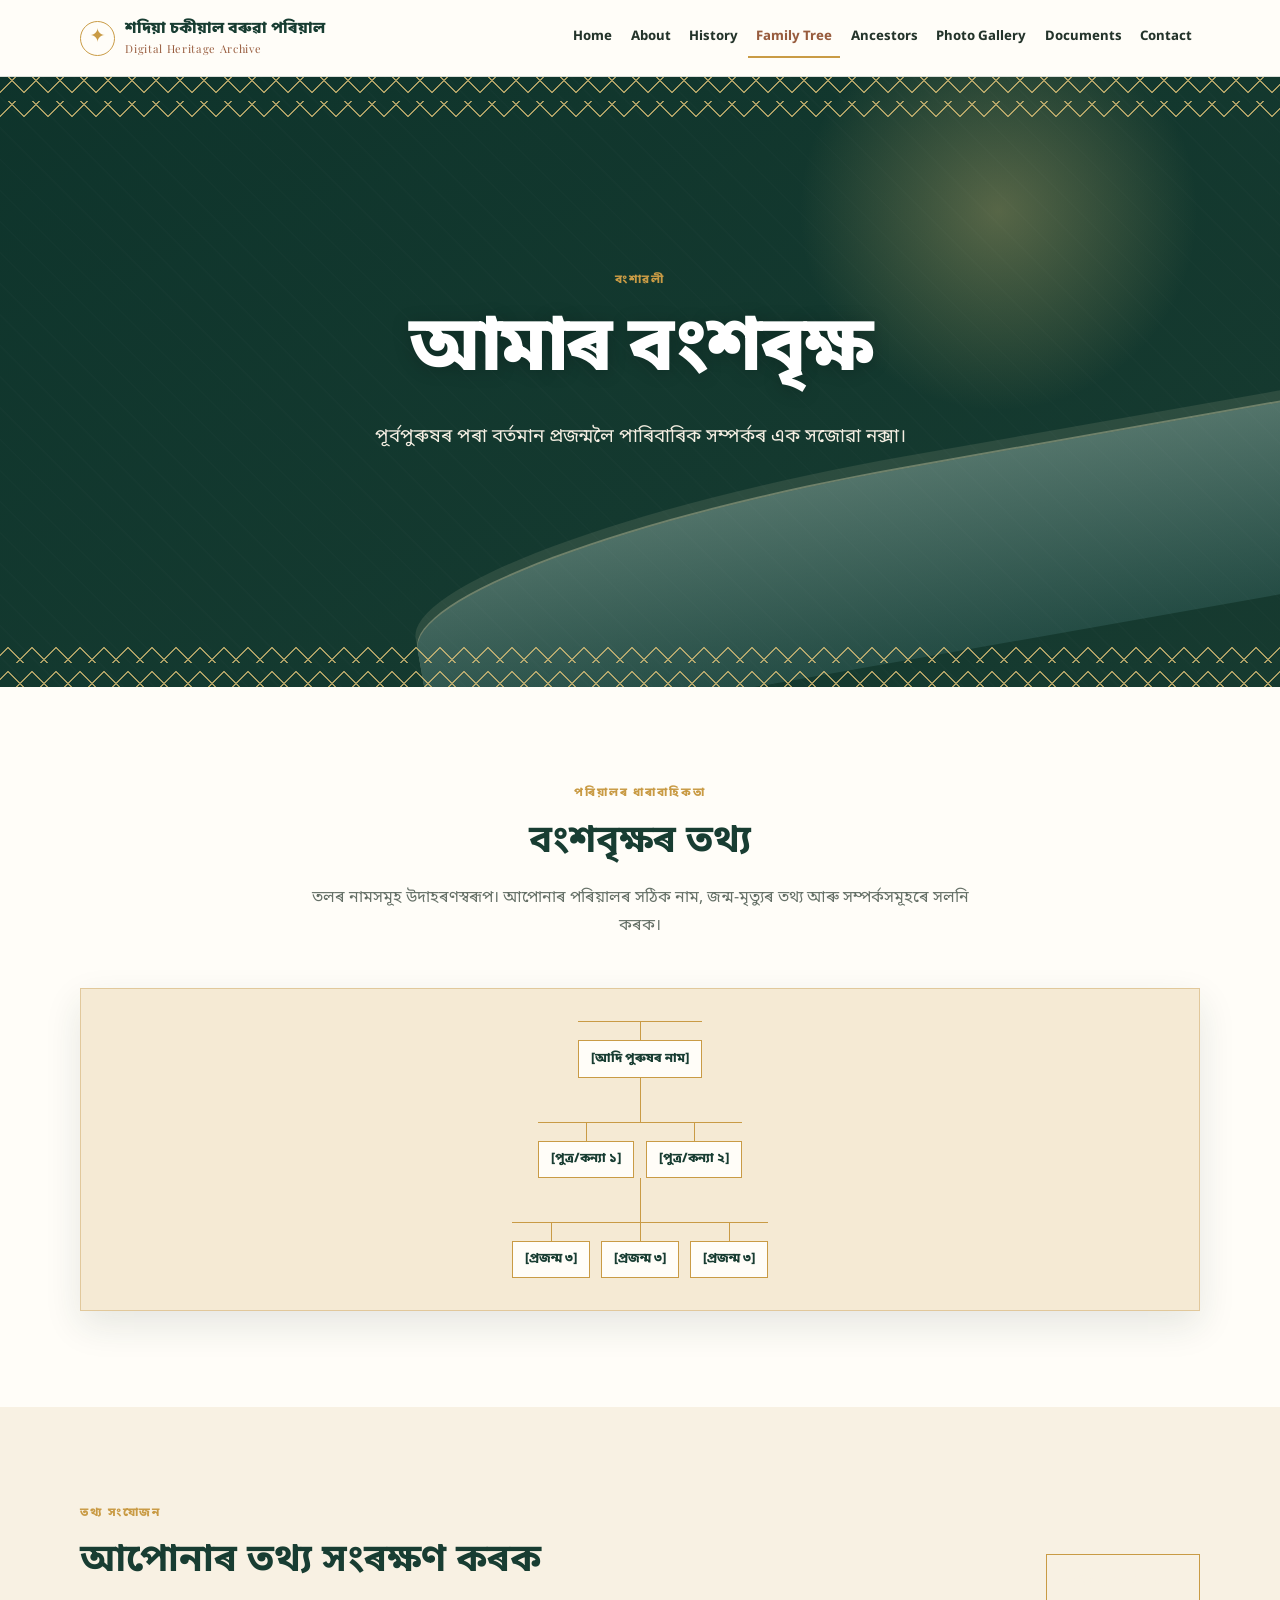
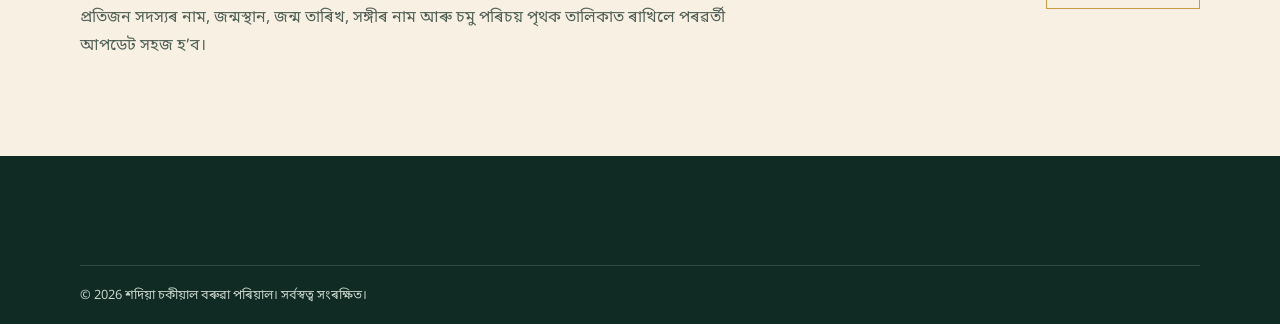
==== family-tree.html @ e5aae122 "Add files via upload" ====
<!doctype html>
<html lang="as">
<head>
  <meta charset="utf-8">
  <meta name="viewport" content="width=device-width, initial-scale=1">
  <meta name="description" content="শদিয়া চকীয়াল বৰুৱা পৰিয়ালৰ বংশবৃক্ষ।">
  <title>বংশবৃক্ষ | শদিয়া চকীয়াল বৰুৱা পৰিয়াল</title>
  <link rel="preconnect" href="https://fonts.googleapis.com">
  <link rel="preconnect" href="https://fonts.gstatic.com" crossorigin>
  <link href="https://fonts.googleapis.com/css2?family=Noto+Sans+Bengali:wght@400;500;600;700;800&family=Playfair+Display:wght@600;700&display=swap" rel="stylesheet">
  <link rel="stylesheet" href="style.css">
</head>
<body>
  <a class="skip-link" href="#main-content">মূল বিষয়বস্তুলৈ যাওক</a>
  <header class="site-header">
    <div class="header-inner container">
      <a class="brand" href="index.html" aria-label="Home page"><span class="brand-mark" aria-hidden="true">✦</span><span><strong>শদিয়া চকীয়াল বৰুৱা পৰিয়াল</strong><small>Digital Heritage Archive</small></span></a>
      <nav class="site-nav" aria-label="প্ৰধান নেভিগেচন">
        <a href="index.html">Home</a><a href="index.html#about">About</a><a href="index.html#history">History</a><a class="active" href="family-tree.html">Family Tree</a><a href="index.html#ancestors">Ancestors</a><a href="index.html#gallery">Photo Gallery</a><a href="index.html#documents">Documents</a><a href="index.html#contact">Contact</a>
      </nav>
    </div>
  </header>
  <main id="main-content">
    <section class="hero" aria-labelledby="page-title">
      <div class="hero-pattern pattern-top" aria-hidden="true"></div><div class="hero-river" aria-hidden="true"></div>
      <div class="hero-content container"><p class="eyebrow">বংশাৱলী</p><h1 id="page-title">আমাৰ বংশবৃক্ষ</h1><p class="hero-subtitle">পূৰ্বপুৰুষৰ পৰা বৰ্তমান প্ৰজন্মলৈ পাৰিবাৰিক সম্পৰ্কৰ এক সজোৱা নক্সা।</p></div>
      <div class="hero-pattern pattern-bottom" aria-hidden="true"></div>
    </section>
    <section class="section container" aria-labelledby="tree-title">
      <div class="section-heading centered"><p class="eyebrow">পৰিয়ালৰ ধাৰাবাহিকতা</p><h2 id="tree-title">বংশবৃক্ষৰ তথ্য</h2><p>তলৰ নামসমূহ উদাহৰণস্বৰূপ। আপোনাৰ পৰিয়ালৰ সঠিক নাম, জন্ম-মৃত্যুৰ তথ্য আৰু সম্পৰ্কসমূহৰে সলনি কৰক।</p></div>
      <div class="tree-card family-tree" aria-label="সম্পাদনযোগ্য বংশবৃক্ষৰ নক্সা">
        <div class="generation"><span>[আদি পুৰুষৰ নাম]</span></div>
        <i></i>
        <div class="generation"><span>[পুত্ৰ/কন্যা ১]</span><span>[পুত্ৰ/কন্যা ২]</span></div>
        <i></i>
        <div class="generation"><span>[প্ৰজন্ম ৩]</span><span>[প্ৰজন্ম ৩]</span><span>[প্ৰজন্ম ৩]</span></div>
      </div>
    </section>
    <section class="section section-tinted" aria-labelledby="notes-title"><div class="container split-section"><div><p class="eyebrow">তথ্য সংযোজন</p><h2 id="notes-title">আপোনাৰ তথ্য সংৰক্ষণ কৰক</h2><p>প্ৰতিজন সদস্যৰ নাম, জন্মস্থান, জন্ম তাৰিখ, সঙ্গীৰ নাম আৰু চমু পৰিচয় পৃথক তালিকাত ৰাখিলে পৰৱৰ্তী আপডেট সহজ হ’ব।</p></div><a class="button button-outline" href="index.html#contact">তথ্য প্ৰেৰণ কৰক</a></div></section>
  </main>
  <footer class="site-footer"><div class="footer-bottom container"><p>© <span id="current-year">2026</span> শদিয়া চকীয়াল বৰুৱা পৰিয়াল। সৰ্বস্বত্ব সংৰক্ষিত।</p></div></footer>
  <script>document.getElementById('current-year').textContent = new Date().getFullYear();</script>
</body>
</html>
---- style.css ----
:root { --ink:#24342b; --forest:#183d32; --forest-deep:#102b24; --cream:#f8f1e3; --paper:#fffdf8; --gold:#c99b45; --gold-light:#e6c77b; --clay:#985c3e; --muted:#657067; --line:rgba(24,61,50,.16); --shadow:0 14px 35px rgba(23,51,42,.11); }
* { box-sizing:border-box; }
html { scroll-behavior:smooth; scroll-padding-top:5rem; }
body { margin:0; color:var(--ink); background:var(--paper); font-family:"Noto Sans Bengali",system-ui,sans-serif; font-size:16px; line-height:1.75; }
a { color:inherit; text-decoration:none; } .container { width:min(1120px, calc(100% - 3rem)); margin-inline:auto; } .sr-only { position:absolute; width:1px; height:1px; padding:0; margin:-1px; overflow:hidden; clip:rect(0,0,0,0); white-space:nowrap; border:0; }
.skip-link { position:absolute; top:-4rem; left:1rem; z-index:100; padding:.65rem 1rem; color:#fff; background:var(--forest); } .skip-link:focus { top:1rem; }
.site-header { position:sticky; top:0; z-index:20; background:rgba(255,253,248,.96); border-bottom:1px solid var(--line); backdrop-filter:blur(10px); } .header-inner { min-height:76px; display:flex; align-items:center; justify-content:space-between; gap:1.5rem; }
.brand { display:inline-flex; align-items:center; gap:.65rem; color:var(--forest); line-height:1.2; } .brand strong { display:block; font-size:1rem; font-weight:800; } .brand small { display:block; margin-top:.18rem; color:var(--clay); font-family:"Playfair Display",serif; font-size:.69rem; letter-spacing:.06em; } .brand-mark { display:grid; width:35px; height:35px; place-items:center; flex:0 0 auto; color:var(--gold); border:1px solid var(--gold); border-radius:50%; font-size:1.2rem; }
.site-nav { display:flex; align-items:center; gap:.15rem; font-size:.82rem; font-weight:700; } .site-nav a { padding:.45rem .5rem; border-bottom:2px solid transparent; transition:.2s ease; } .site-nav a:hover,.site-nav a.active { color:var(--clay); border-color:var(--gold); }
.nav-toggle { display:none; padding:.3rem .55rem; color:var(--forest); background:transparent; border:1px solid var(--line); border-radius:4px; font-size:1.35rem; cursor:pointer; }
.hero { position:relative; overflow:hidden; min-height:610px; display:grid; place-items:center; isolation:isolate; color:#fff; background:radial-gradient(circle at 78% 22%,rgba(230,199,123,.32),transparent 18%),linear-gradient(150deg,rgba(12,48,40,.9),rgba(24,61,50,.75)),linear-gradient(135deg,#245547,#123128); } .hero::before { position:absolute; z-index:-1; inset:0; content:""; opacity:.35; background:repeating-linear-gradient(45deg,transparent 0 20px,rgba(255,255,255,.035) 21px 22px); }
.hero-content { position:relative; padding:7.5rem 0 8rem; text-align:center; } .eyebrow { margin:0 0 .8rem; color:var(--gold); font-size:.74rem; font-weight:800; letter-spacing:.16em; text-transform:uppercase; } .hero h1 { max-width:760px; margin:0 auto; font-size:clamp(2.4rem,6vw,4.8rem); line-height:1.25; font-weight:800; letter-spacing:-.03em; text-shadow:0 2px 18px rgba(0,0,0,.22); } .hero-subtitle { max-width:650px; margin:1.4rem auto 2rem; color:#f4eee2; font-size:clamp(1rem,1.8vw,1.18rem); }
.hero-river { position:absolute; z-index:-1; right:-12%; bottom:5%; width:80%; height:31%; border-radius:50% 0 0 0; transform:rotate(-10deg); background:linear-gradient(180deg,rgba(183,211,202,.38),rgba(96,151,153,.2)); box-shadow:0 -2px 0 rgba(236,225,187,.35),0 -12px 0 rgba(236,225,187,.11); } .hero-pattern { position:absolute; z-index:-1; left:0; width:100%; height:48px; opacity:.72; background:linear-gradient(135deg,transparent 10px,#e6c77b 0 12px,transparent 0) 0 0/24px 24px,linear-gradient(225deg,transparent 10px,#e6c77b 0 12px,transparent 0) 0 0/24px 24px; } .pattern-top { top:0; } .pattern-bottom { bottom:0; transform:rotate(180deg); }
.button { display:inline-flex; align-items:center; justify-content:center; gap:.65rem; padding:.78rem 1.25rem; font-weight:800; border:1px solid transparent; transition:transform .2s, background .2s; } .button:hover { transform:translateY(-2px); } .button-primary { color:var(--forest-deep); background:var(--gold-light); } .button-outline { color:var(--cream); border-color:var(--gold); } .button-outline:hover { background:rgba(230,199,123,.12); }
.section { padding:6rem 0; } .section-tinted { background:var(--cream); } h2,h3 { color:var(--forest); line-height:1.35; } h2 { margin:.15rem 0 1rem; font-size:clamp(1.7rem,3vw,2.45rem); } h3 { margin:.7rem 0 .5rem; font-size:1.08rem; } .section-heading { max-width:670px; } .section-heading.centered { margin:0 auto 3rem; text-align:center; } .section-heading.centered p:last-child { color:var(--muted); }
.intro { display:grid; grid-template-columns:1fr 1fr; gap:5rem; align-items:start; } .intro-copy p { margin-top:0; } .intro-copy p + p { color:var(--muted); }
.timeline { max-width:810px; margin:0 auto; padding:0; list-style:none; } .timeline li { position:relative; display:grid; grid-template-columns:150px 1fr; gap:1.7rem; padding:0 0 1.8rem 1.8rem; border-left:1px solid rgba(153,92,62,.35); } .timeline li::before { position:absolute; top:.45rem; left:-.38rem; width:.7rem; height:.7rem; content:""; background:var(--gold); border:3px solid var(--cream); border-radius:50%; } .timeline li:last-child { padding-bottom:0; } .timeline p { margin:0; color:var(--muted); } .year { color:var(--clay); font-weight:800; }
.feature-grid { display:grid; grid-template-columns:1fr .95fr; gap:5rem; align-items:center; } .feature-grid p:not(.eyebrow) { color:var(--muted); } .text-link { display:inline-block; margin-top:.5rem; color:var(--clay); font-weight:800; } .text-link span { margin-left:.35rem; }
.tree-card { min-height:270px; display:grid; place-items:center; padding:2rem; color:var(--forest); background:#f5ead4; border:1px solid #e1c89b; box-shadow:var(--shadow); text-align:center; } .tree-card > span,.tree-card div span { display:inline-block; padding:.4rem .75rem; background:var(--paper); border:1px solid var(--gold); font-size:.8rem; font-weight:800; } .tree-card i { display:block; width:1px; height:44px; margin:auto; background:var(--gold); } .tree-card div { position:relative; display:flex; gap:.7rem; padding-top:18px; border-top:1px solid var(--gold); } .tree-card div span { position:relative; } .tree-card div span::before { position:absolute; top:-19px; left:50%; height:18px; content:""; border-left:1px solid var(--gold); }
.cards { display:grid; grid-template-columns:repeat(3,1fr); gap:1.3rem; } .card { padding:2rem 1.65rem; background:var(--paper); border-top:3px solid var(--gold); box-shadow:0 6px 20px rgba(23,51,42,.06); } .card-icon { color:var(--gold); font-size:1.4rem; } .card p { margin:0; color:var(--muted); font-size:.92rem; }
.gallery-grid { display:grid; grid-template-columns:1fr 1.18fr 1fr; gap:1.1rem; } .photo-placeholder { display:grid; min-height:210px; place-items:center; color:#f6e9cf; background:linear-gradient(135deg,rgba(18,43,36,.62),rgba(24,61,50,.22)),linear-gradient(45deg,#7a977f,#b28a55); text-align:center; } .photo-placeholder.tall { min-height:270px; background:linear-gradient(135deg,rgba(69,50,30,.48),rgba(20,60,49,.36)),linear-gradient(130deg,#a68558,#34644e); } .photo-placeholder span { padding:.35rem .75rem; border:1px solid rgba(255,255,255,.5); font-size:.86rem; }
.split-section { display:flex; align-items:center; justify-content:space-between; gap:3rem; } .split-section > div { max-width:650px; } .split-section h2 { margin-top:0; } .split-section p:not(.eyebrow) { margin-bottom:0; color:#536258; }
.site-footer { padding:4rem 0 1rem; color:#deeadf; background:var(--forest-deep); } .footer-grid { display:grid; grid-template-columns:1fr 1fr; gap:4rem; } .footer-brand { color:#fff; } .footer-brand small { color:var(--gold-light); } .site-footer h2 { margin-top:0; color:var(--gold-light); font-size:1.25rem; } .site-footer p { color:#c5d1c7; } .site-footer a[href^="mailto"] { color:var(--gold-light); font-weight:700; } .footer-bottom { margin-top:2.8rem; padding-top:1.2rem; border-top:1px solid rgba(255,255,255,.13); font-size:.8rem; } .footer-bottom p { margin:0; }
@media (max-width:900px) { .site-nav { gap:0; font-size:.74rem; } .site-nav a { padding:.4rem .28rem; } .brand strong { font-size:.9rem; } .feature-grid,.intro { gap:3rem; } }
@media (max-width:720px) { .container { width:min(100% - 2rem,1120px); } .header-inner { min-height:66px; } .nav-toggle { display:block; } .site-nav { position:absolute; top:100%; left:0; right:0; display:none; padding:.6rem 1rem 1rem; background:var(--paper); border-bottom:1px solid var(--line); box-shadow:0 12px 20px rgba(0,0,0,.08); } .site-nav.is-open { display:grid; grid-template-columns:repeat(2,1fr); } .site-nav a { padding:.55rem; } .hero { min-height:540px; } .hero-content { padding:6rem 0; } .section { padding:4.4rem 0; } .intro,.feature-grid,.footer-grid { grid-template-columns:1fr; gap:2rem; } .timeline li { grid-template-columns:1fr; gap:.2rem; } .cards { grid-template-columns:1fr; } .gallery-grid { grid-template-columns:1fr 1fr; } .gallery-grid .tall { min-height:210px; } .split-section { display:block; } .split-section .button { margin-top:1.5rem; } }
@media (max-width:420px) { .brand small { display:none; } .hero h1 { font-size:2.2rem; } .gallery-grid { grid-template-columns:1fr; } }
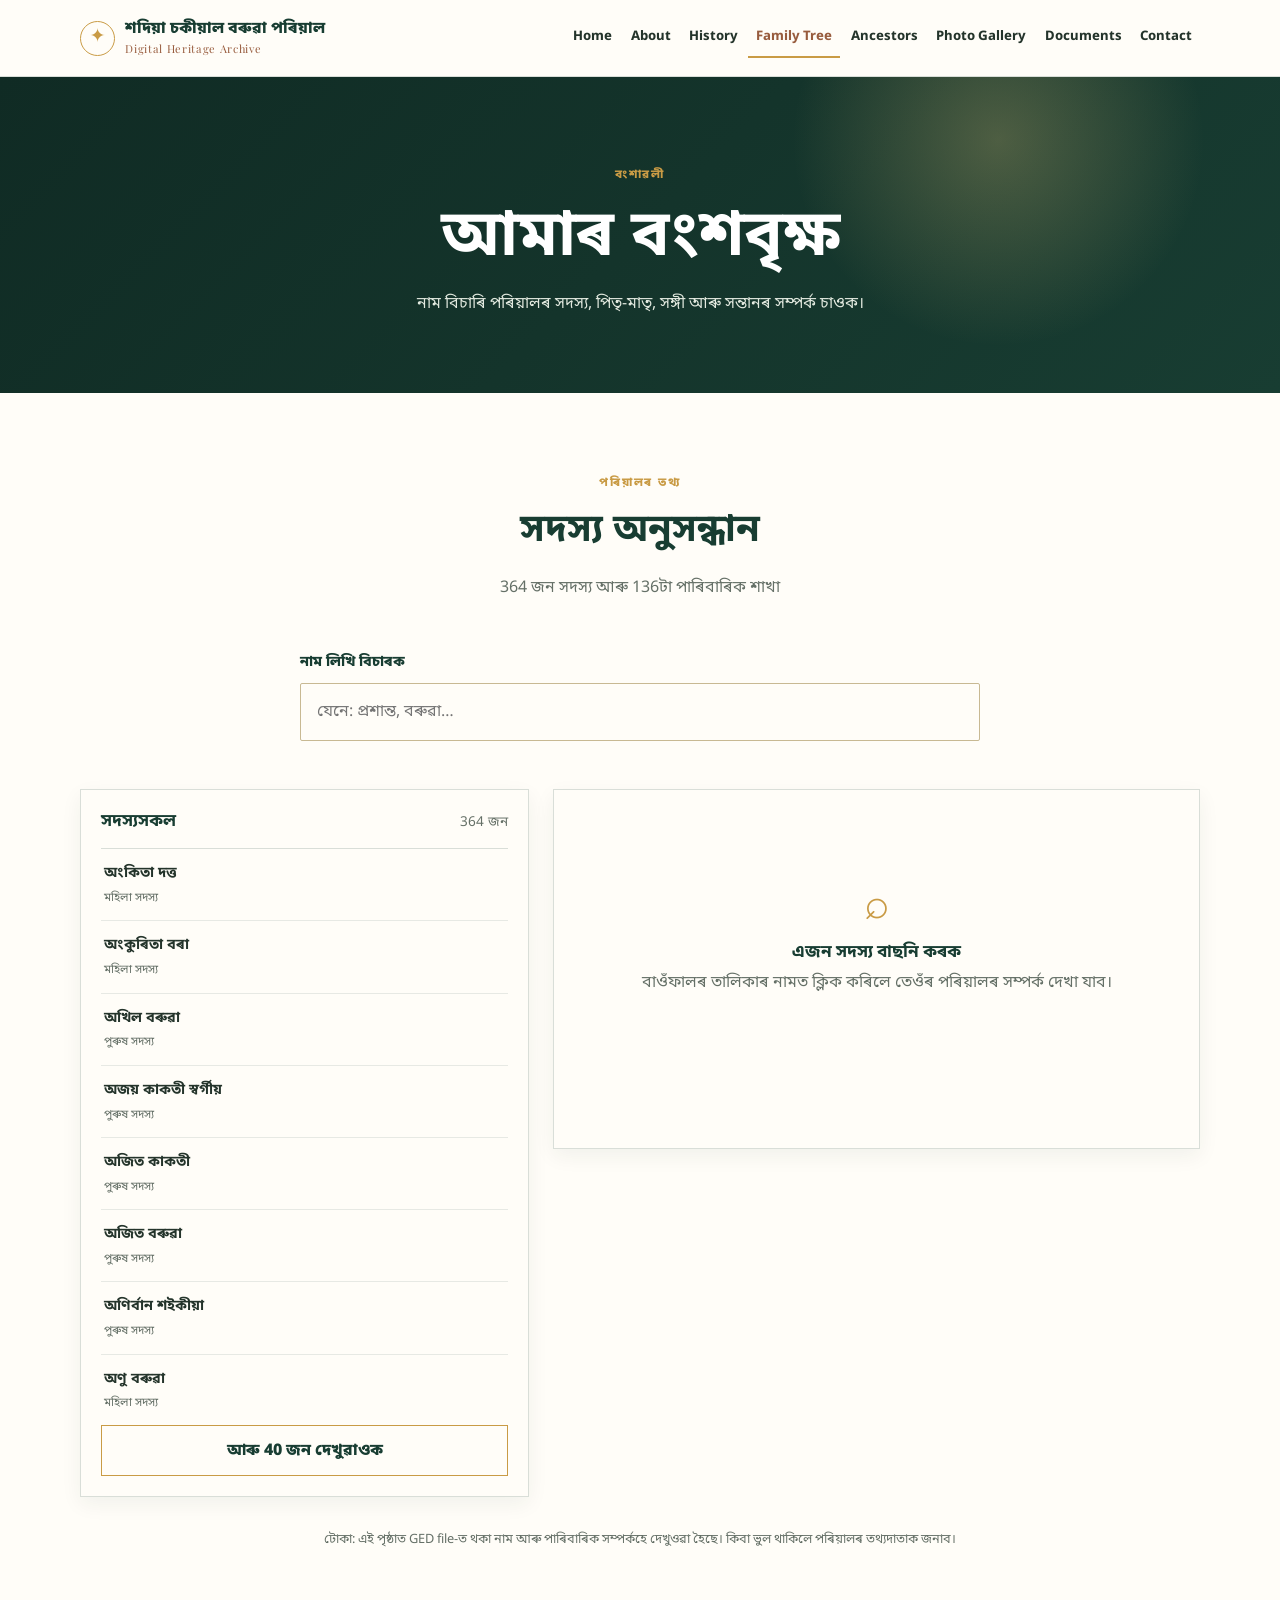
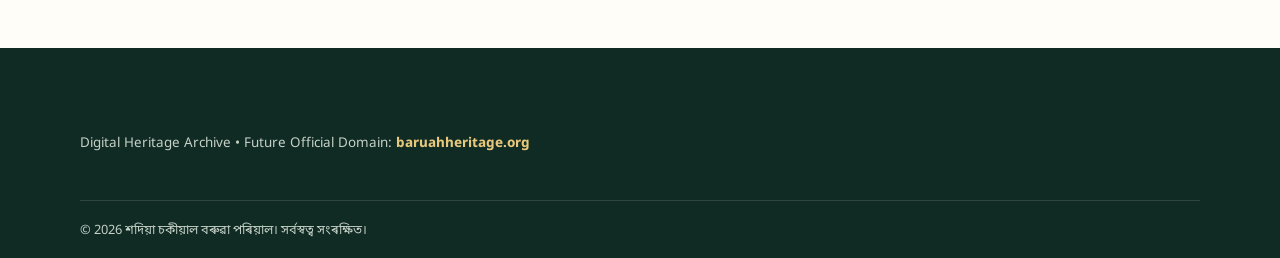
==== commit 8e6df14e: "Add files via upload Version 2.0 update" ====
--- a/family-tree.html
+++ b/family-tree.html
@@ -3,42 +3,58 @@
 <head>
   <meta charset="utf-8">
   <meta name="viewport" content="width=device-width, initial-scale=1">
-  <meta name="description" content="শদিয়া চকীয়াল বৰুৱা পৰিয়ালৰ বংশবৃক্ষ।">
+  <meta name="description" content="শদিয়া চকীয়াল বৰুৱা পৰিয়ালৰ সন্ধানযোগ্য বংশবৃক্ষ।">
   <title>বংশবৃক্ষ | শদিয়া চকীয়াল বৰুৱা পৰিয়াল</title>
-  <link rel="preconnect" href="https://fonts.googleapis.com">
-  <link rel="preconnect" href="https://fonts.gstatic.com" crossorigin>
+  <link rel="preconnect" href="https://fonts.googleapis.com"><link rel="preconnect" href="https://fonts.gstatic.com" crossorigin>
   <link href="https://fonts.googleapis.com/css2?family=Noto+Sans+Bengali:wght@400;500;600;700;800&family=Playfair+Display:wght@600;700&display=swap" rel="stylesheet">
   <link rel="stylesheet" href="style.css">
 </head>
 <body>
   <a class="skip-link" href="#main-content">মূল বিষয়বস্তুলৈ যাওক</a>
-  <header class="site-header">
-    <div class="header-inner container">
-      <a class="brand" href="index.html" aria-label="Home page"><span class="brand-mark" aria-hidden="true">✦</span><span><strong>শদিয়া চকীয়াল বৰুৱা পৰিয়াল</strong><small>Digital Heritage Archive</small></span></a>
-      <nav class="site-nav" aria-label="প্ৰধান নেভিগেচন">
-        <a href="index.html">Home</a><a href="index.html#about">About</a><a href="index.html#history">History</a><a class="active" href="family-tree.html">Family Tree</a><a href="index.html#ancestors">Ancestors</a><a href="index.html#gallery">Photo Gallery</a><a href="index.html#documents">Documents</a><a href="index.html#contact">Contact</a>
-      </nav>
-    </div>
-  </header>
+  <header class="site-header"><div class="header-inner container">
+    <a class="brand" href="index.html"><span class="brand-mark" aria-hidden="true">✦</span><span><strong>শদিয়া চকীয়াল বৰুৱা পৰিয়াল</strong><small>Digital Heritage Archive</small></span></a>
+    <button class="nav-toggle" type="button" aria-expanded="false" aria-controls="site-navigation"><span class="sr-only">মেনু খোলক</span><span aria-hidden="true">☰</span></button>
+    <nav id="site-navigation" class="site-nav" aria-label="প্ৰধান নেভিগেচন"><a href="index.html">Home</a><a href="index.html#about">About</a><a href="index.html#history">History</a><a class="active" href="family-tree.html">Family Tree</a><a href="index.html#ancestors">Ancestors</a><a href="index.html#gallery">Photo Gallery</a><a href="index.html#documents">Documents</a><a href="index.html#contact">Contact</a></nav>
+  </div></header>
   <main id="main-content">
-    <section class="hero" aria-labelledby="page-title">
-      <div class="hero-pattern pattern-top" aria-hidden="true"></div><div class="hero-river" aria-hidden="true"></div>
-      <div class="hero-content container"><p class="eyebrow">বংশাৱলী</p><h1 id="page-title">আমাৰ বংশবৃক্ষ</h1><p class="hero-subtitle">পূৰ্বপুৰুষৰ পৰা বৰ্তমান প্ৰজন্মলৈ পাৰিবাৰিক সম্পৰ্কৰ এক সজোৱা নক্সা।</p></div>
-      <div class="hero-pattern pattern-bottom" aria-hidden="true"></div>
+    <section class="page-banner" aria-labelledby="page-title"><div class="container"><p class="eyebrow">বংশাৱলী</p><h1 id="page-title">আমাৰ বংশবৃক্ষ</h1><p>নাম বিচাৰি পৰিয়ালৰ সদস্য, পিতৃ-মাতৃ, সঙ্গী আৰু সন্তানৰ সম্পৰ্ক চাওক।</p></div></section>
+    <section class="section container family-directory" aria-labelledby="directory-title">
+      <div class="section-heading centered"><p class="eyebrow">পৰিয়ালৰ তথ্য</p><h2 id="directory-title">সদস্য অনুসন্ধান</h2><p id="member-count">বংশাৱলীৰ তথ্য লোড কৰা হৈছে…</p></div>
+      <div class="search-box"><label for="member-search">নাম লিখি বিচাৰক</label><input id="member-search" type="search" placeholder="যেনে: প্ৰশান্ত, বৰুৱা…" autocomplete="off"></div>
+      <div class="directory-layout">
+        <section class="member-panel" aria-labelledby="member-list-title"><div class="panel-title"><h3 id="member-list-title">সদস্যসকল</h3><span id="result-count"></span></div><div id="family-list" class="family-list" aria-live="polite"></div><button id="more-results" class="more-results" type="button" hidden>আৰু নাম দেখুৱাওক</button></section>
+        <aside id="person-detail" class="person-detail" aria-live="polite"><div class="detail-empty"><span aria-hidden="true">⌕</span><h3>এজন সদস্য বাছনি কৰক</h3><p>বাওঁফালৰ তালিকাৰ নামত ক্লিক কৰিলে তেওঁৰ পৰিয়ালৰ সম্পৰ্ক দেখা যাব।</p></div></aside>
+      </div>
+      <p class="privacy-note">টোকা: এই পৃষ্ঠাত GED file-ত থকা নাম আৰু পাৰিবাৰিক সম্পৰ্কহে দেখুওৱা হৈছে। কিবা ভুল থাকিলে পৰিয়ালৰ তথ্যদাতাক জনাব।</p>
     </section>
-    <section class="section container" aria-labelledby="tree-title">
-      <div class="section-heading centered"><p class="eyebrow">পৰিয়ালৰ ধাৰাবাহিকতা</p><h2 id="tree-title">বংশবৃক্ষৰ তথ্য</h2><p>তলৰ নামসমূহ উদাহৰণস্বৰূপ। আপোনাৰ পৰিয়ালৰ সঠিক নাম, জন্ম-মৃত্যুৰ তথ্য আৰু সম্পৰ্কসমূহৰে সলনি কৰক।</p></div>
-      <div class="tree-card family-tree" aria-label="সম্পাদনযোগ্য বংশবৃক্ষৰ নক্সা">
-        <div class="generation"><span>[আদি পুৰুষৰ নাম]</span></div>
-        <i></i>
-        <div class="generation"><span>[পুত্ৰ/কন্যা ১]</span><span>[পুত্ৰ/কন্যা ২]</span></div>
-        <i></i>
-        <div class="generation"><span>[প্ৰজন্ম ৩]</span><span>[প্ৰজন্ম ৩]</span><span>[প্ৰজন্ম ৩]</span></div>
-      </div>
-    </section>
-    <section class="section section-tinted" aria-labelledby="notes-title"><div class="container split-section"><div><p class="eyebrow">তথ্য সংযোজন</p><h2 id="notes-title">আপোনাৰ তথ্য সংৰক্ষণ কৰক</h2><p>প্ৰতিজন সদস্যৰ নাম, জন্মস্থান, জন্ম তাৰিখ, সঙ্গীৰ নাম আৰু চমু পৰিচয় পৃথক তালিকাত ৰাখিলে পৰৱৰ্তী আপডেট সহজ হ’ব।</p></div><a class="button button-outline" href="index.html#contact">তথ্য প্ৰেৰণ কৰক</a></div></section>
   </main>
-  <footer class="site-footer"><div class="footer-bottom container"><p>© <span id="current-year">2026</span> শদিয়া চকীয়াল বৰুৱা পৰিয়াল। সৰ্বস্বত্ব সংৰক্ষিত।</p></div></footer>
-  <script>document.getElementById('current-year').textContent = new Date().getFullYear();</script>
+  <footer class="site-footer"><div class="container"><p class="future-domain">Digital Heritage Archive • Future Official Domain: <strong>baruahheritage.org</strong></p></div><div class="footer-bottom container"><p>© <span id="current-year">2026</span> শদিয়া চকীয়াল বৰুৱা পৰিয়াল। সৰ্বস্বত্ব সংৰক্ষিত।</p></div></footer>
+  <script src="family-data.js"></script>
+  <script>
+    (() => {
+      const data = window.FAMILY_DATA || { people: [], families: [] };
+      const people = new Map(data.people.map(person => [person.id, person]));
+      const families = new Map(data.families.map(family => [family.id, family]));
+      const search = document.querySelector('#member-search'); const list = document.querySelector('#family-list'); const detail = document.querySelector('#person-detail'); const resultCount = document.querySelector('#result-count'); const more = document.querySelector('#more-results');
+      let matches = data.people.slice().sort((a,b) => a.name.localeCompare(b.name, 'as')); let visible = 40;
+      document.querySelector('#member-count').textContent = `${data.people.length} জন সদস্য আৰু ${data.families.length}টা পাৰিবাৰিক শাখা`;
+      const button = (person, label) => { const el = document.createElement('button'); el.type = 'button'; el.className = 'relation-link'; el.textContent = label || person.name; el.addEventListener('click', () => showPerson(person.id)); return el; };
+      const section = (title, entries) => { if (!entries.length) return null; const block = document.createElement('section'); const heading = document.createElement('h4'); heading.textContent = title; block.append(heading); const links = document.createElement('div'); links.className = 'relation-links'; entries.forEach(entry => links.append(button(entry))); block.append(links); return block; };
+      function showPerson(id) {
+        const person = people.get(id); if (!person) return; detail.replaceChildren();
+        const heading = document.createElement('div'); heading.className = 'detail-heading'; const badge = document.createElement('span'); badge.className = `person-badge ${person.sex === 'F' ? 'female' : 'male'}`; badge.textContent = person.sex === 'F' ? 'ম' : person.sex === 'M' ? 'পু' : '•'; const title = document.createElement('div'); const h3 = document.createElement('h3'); h3.textContent = person.name; const p = document.createElement('p'); p.textContent = 'GED বংশাৱলী record'; title.append(h3,p); heading.append(badge,title); detail.append(heading);
+        const parentFamily = families.get(person.parentFamily); if (parentFamily) { const parents = [parentFamily.husband,parentFamily.wife].filter(Boolean).map(parentId => people.get(parentId)).filter(Boolean); const parentSection = section('পিতৃ-মাতৃ', parents); if (parentSection) detail.append(parentSection); const siblings = parentFamily.children.filter(childId => childId !== person.id).map(childId => people.get(childId)).filter(Boolean); const siblingSection = section('সহোদৰ ভাই-ভনী', siblings); if (siblingSection) detail.append(siblingSection); }
+        const spouses = []; const children = []; person.spouseFamilies.forEach(familyId => { const family = families.get(familyId); if (!family) return; const partnerId = family.husband === person.id ? family.wife : family.husband; if (partnerId && people.has(partnerId)) spouses.push(people.get(partnerId)); family.children.forEach(childId => { if (people.has(childId)) children.push(people.get(childId)); }); });
+        const spouseSection = section('সঙ্গী', spouses); if (spouseSection) detail.append(spouseSection); const childSection = section('সন্তান', children); if (childSection) detail.append(childSection);
+        if (!parentFamily && !spouses.length && !children.length) { const noData = document.createElement('p'); noData.className = 'no-relations'; noData.textContent = 'এই সদস্যৰ সম্পৰ্কৰ তথ্য GED file-ত পোৱা নগ’ল।'; detail.append(noData); }
+        document.querySelectorAll('.member-button').forEach(item => item.classList.toggle('selected', item.dataset.id === id));
+      }
+      function renderList() { list.replaceChildren(); const shown = matches.slice(0, visible); shown.forEach(person => { const item = document.createElement('button'); item.type = 'button'; item.className = 'member-button'; item.dataset.id = person.id; const name = document.createElement('strong'); name.textContent = person.name; const descriptor = document.createElement('span'); descriptor.textContent = person.sex === 'F' ? 'মহিলা সদস্য' : person.sex === 'M' ? 'পুৰুষ সদস্য' : 'পৰিয়ালৰ সদস্য'; item.append(name,descriptor); item.addEventListener('click', () => showPerson(person.id)); list.append(item); }); resultCount.textContent = `${matches.length} জন`; more.hidden = visible >= matches.length; more.textContent = `আৰু ${Math.min(40, matches.length - visible)} জন দেখুৱাওক`; }
+      search.addEventListener('input', () => { const query = search.value.trim().toLocaleLowerCase(); matches = data.people.filter(person => person.name.toLocaleLowerCase().includes(query)).sort((a,b) => a.name.localeCompare(b.name, 'as')); visible = 40; renderList(); });
+      more.addEventListener('click', () => { visible += 40; renderList(); }); renderList();
+      const toggle = document.querySelector('.nav-toggle'); const nav = document.querySelector('.site-nav'); toggle.addEventListener('click', () => { const open = toggle.getAttribute('aria-expanded') === 'true'; toggle.setAttribute('aria-expanded', String(!open)); nav.classList.toggle('is-open', !open); });
+      document.querySelector('#current-year').textContent = new Date().getFullYear();
+    })();
+  </script>
 </body>
 </html>
--- a/style.css
+++ b/style.css
@@ -8,19 +8,30 @@
 .brand { display:inline-flex; align-items:center; gap:.65rem; color:var(--forest); line-height:1.2; } .brand strong { display:block; font-size:1rem; font-weight:800; } .brand small { display:block; margin-top:.18rem; color:var(--clay); font-family:"Playfair Display",serif; font-size:.69rem; letter-spacing:.06em; } .brand-mark { display:grid; width:35px; height:35px; place-items:center; flex:0 0 auto; color:var(--gold); border:1px solid var(--gold); border-radius:50%; font-size:1.2rem; }
 .site-nav { display:flex; align-items:center; gap:.15rem; font-size:.82rem; font-weight:700; } .site-nav a { padding:.45rem .5rem; border-bottom:2px solid transparent; transition:.2s ease; } .site-nav a:hover,.site-nav a.active { color:var(--clay); border-color:var(--gold); }
 .nav-toggle { display:none; padding:.3rem .55rem; color:var(--forest); background:transparent; border:1px solid var(--line); border-radius:4px; font-size:1.35rem; cursor:pointer; }
-.hero { position:relative; overflow:hidden; min-height:610px; display:grid; place-items:center; isolation:isolate; color:#fff; background:radial-gradient(circle at 78% 22%,rgba(230,199,123,.32),transparent 18%),linear-gradient(150deg,rgba(12,48,40,.9),rgba(24,61,50,.75)),linear-gradient(135deg,#245547,#123128); } .hero::before { position:absolute; z-index:-1; inset:0; content:""; opacity:.35; background:repeating-linear-gradient(45deg,transparent 0 20px,rgba(255,255,255,.035) 21px 22px); }
+.hero { position:relative; overflow:hidden; min-height:610px; display:grid; place-items:center; isolation:isolate; color:#fff; background:linear-gradient(90deg,rgba(10,35,28,.93) 0%,rgba(10,35,28,.73) 48%,rgba(10,35,28,.22) 100%),url("assets/family-tree-heritage-hero.png") center/cover; } .hero::before { position:absolute; z-index:-1; inset:0; content:""; opacity:.28; background:repeating-linear-gradient(45deg,transparent 0 20px,rgba(255,255,255,.035) 21px 22px); }
 .hero-content { position:relative; padding:7.5rem 0 8rem; text-align:center; } .eyebrow { margin:0 0 .8rem; color:var(--gold); font-size:.74rem; font-weight:800; letter-spacing:.16em; text-transform:uppercase; } .hero h1 { max-width:760px; margin:0 auto; font-size:clamp(2.4rem,6vw,4.8rem); line-height:1.25; font-weight:800; letter-spacing:-.03em; text-shadow:0 2px 18px rgba(0,0,0,.22); } .hero-subtitle { max-width:650px; margin:1.4rem auto 2rem; color:#f4eee2; font-size:clamp(1rem,1.8vw,1.18rem); }
 .hero-river { position:absolute; z-index:-1; right:-12%; bottom:5%; width:80%; height:31%; border-radius:50% 0 0 0; transform:rotate(-10deg); background:linear-gradient(180deg,rgba(183,211,202,.38),rgba(96,151,153,.2)); box-shadow:0 -2px 0 rgba(236,225,187,.35),0 -12px 0 rgba(236,225,187,.11); } .hero-pattern { position:absolute; z-index:-1; left:0; width:100%; height:48px; opacity:.72; background:linear-gradient(135deg,transparent 10px,#e6c77b 0 12px,transparent 0) 0 0/24px 24px,linear-gradient(225deg,transparent 10px,#e6c77b 0 12px,transparent 0) 0 0/24px 24px; } .pattern-top { top:0; } .pattern-bottom { bottom:0; transform:rotate(180deg); }
+.hero-motto { max-width:700px; margin:1.1rem auto 0; color:#f5d88c; font-size:clamp(1rem,1.9vw,1.2rem); font-weight:800; }
 .button { display:inline-flex; align-items:center; justify-content:center; gap:.65rem; padding:.78rem 1.25rem; font-weight:800; border:1px solid transparent; transition:transform .2s, background .2s; } .button:hover { transform:translateY(-2px); } .button-primary { color:var(--forest-deep); background:var(--gold-light); } .button-outline { color:var(--cream); border-color:var(--gold); } .button-outline:hover { background:rgba(230,199,123,.12); }
 .section { padding:6rem 0; } .section-tinted { background:var(--cream); } h2,h3 { color:var(--forest); line-height:1.35; } h2 { margin:.15rem 0 1rem; font-size:clamp(1.7rem,3vw,2.45rem); } h3 { margin:.7rem 0 .5rem; font-size:1.08rem; } .section-heading { max-width:670px; } .section-heading.centered { margin:0 auto 3rem; text-align:center; } .section-heading.centered p:last-child { color:var(--muted); }
 .intro { display:grid; grid-template-columns:1fr 1fr; gap:5rem; align-items:start; } .intro-copy p { margin-top:0; } .intro-copy p + p { color:var(--muted); }
 .timeline { max-width:810px; margin:0 auto; padding:0; list-style:none; } .timeline li { position:relative; display:grid; grid-template-columns:150px 1fr; gap:1.7rem; padding:0 0 1.8rem 1.8rem; border-left:1px solid rgba(153,92,62,.35); } .timeline li::before { position:absolute; top:.45rem; left:-.38rem; width:.7rem; height:.7rem; content:""; background:var(--gold); border:3px solid var(--cream); border-radius:50%; } .timeline li:last-child { padding-bottom:0; } .timeline p { margin:0; color:var(--muted); } .year { color:var(--clay); font-weight:800; }
 .feature-grid { display:grid; grid-template-columns:1fr .95fr; gap:5rem; align-items:center; } .feature-grid p:not(.eyebrow) { color:var(--muted); } .text-link { display:inline-block; margin-top:.5rem; color:var(--clay); font-weight:800; } .text-link span { margin-left:.35rem; }
 .tree-card { min-height:270px; display:grid; place-items:center; padding:2rem; color:var(--forest); background:#f5ead4; border:1px solid #e1c89b; box-shadow:var(--shadow); text-align:center; } .tree-card > span,.tree-card div span { display:inline-block; padding:.4rem .75rem; background:var(--paper); border:1px solid var(--gold); font-size:.8rem; font-weight:800; } .tree-card i { display:block; width:1px; height:44px; margin:auto; background:var(--gold); } .tree-card div { position:relative; display:flex; gap:.7rem; padding-top:18px; border-top:1px solid var(--gold); } .tree-card div span { position:relative; } .tree-card div span::before { position:absolute; top:-19px; left:50%; height:18px; content:""; border-left:1px solid var(--gold); }
+.tree-illustration { display:block; min-height:270px; overflow:hidden; border:1px solid #e1c89b; box-shadow:var(--shadow); } .tree-illustration img { display:block; width:100%; height:100%; min-height:270px; object-fit:cover; transition:transform .3s ease; } .tree-illustration:hover img { transform:scale(1.03); }
+.heritage-pledge { color:#f7f0df; background:var(--forest); } .pledge-layout { display:grid; grid-template-columns:auto 1fr; gap:2rem; align-items:center; max-width:900px; } .heritage-pledge h2 { color:#fff; } .heritage-pledge p:not(.eyebrow) { margin-bottom:0; color:#e0eadf; } .pledge-emblem { display:grid; width:92px; height:92px; place-items:center; border:1px solid var(--gold); border-radius:50%; font-size:2.5rem; }
+.founder-section { background:#fffdf8; } .founder-card { display:grid; grid-template-columns:auto 1fr; gap:2rem; max-width:820px; align-items:center; padding:2.5rem; border-left:4px solid var(--gold); background:var(--cream); box-shadow:var(--shadow); } .founder-card h2 { margin-top:0; } .founder-card p { margin:.25rem 0; } .founder-mark { display:grid; width:88px; height:88px; place-items:center; color:var(--forest); border:1px solid var(--gold); border-radius:50%; font-family:"Playfair Display",serif; font-size:1.75rem; font-weight:700; }.dedication { padding:2.3rem 0; color:var(--forest); background:#f2dfb8; text-align:center; }.dedication p { max-width:820px; margin:0 auto; font-weight:700; }.future-domain { margin-top:1.4rem; color:#c5d1c7; font-size:.84rem; line-height:1.55; }.future-domain strong { color:var(--gold-light); }
 .cards { display:grid; grid-template-columns:repeat(3,1fr); gap:1.3rem; } .card { padding:2rem 1.65rem; background:var(--paper); border-top:3px solid var(--gold); box-shadow:0 6px 20px rgba(23,51,42,.06); } .card-icon { color:var(--gold); font-size:1.4rem; } .card p { margin:0; color:var(--muted); font-size:.92rem; }
 .gallery-grid { display:grid; grid-template-columns:1fr 1.18fr 1fr; gap:1.1rem; } .photo-placeholder { display:grid; min-height:210px; place-items:center; color:#f6e9cf; background:linear-gradient(135deg,rgba(18,43,36,.62),rgba(24,61,50,.22)),linear-gradient(45deg,#7a977f,#b28a55); text-align:center; } .photo-placeholder.tall { min-height:270px; background:linear-gradient(135deg,rgba(69,50,30,.48),rgba(20,60,49,.36)),linear-gradient(130deg,#a68558,#34644e); } .photo-placeholder span { padding:.35rem .75rem; border:1px solid rgba(255,255,255,.5); font-size:.86rem; }
 .split-section { display:flex; align-items:center; justify-content:space-between; gap:3rem; } .split-section > div { max-width:650px; } .split-section h2 { margin-top:0; } .split-section p:not(.eyebrow) { margin-bottom:0; color:#536258; }
 .site-footer { padding:4rem 0 1rem; color:#deeadf; background:var(--forest-deep); } .footer-grid { display:grid; grid-template-columns:1fr 1fr; gap:4rem; } .footer-brand { color:#fff; } .footer-brand small { color:var(--gold-light); } .site-footer h2 { margin-top:0; color:var(--gold-light); font-size:1.25rem; } .site-footer p { color:#c5d1c7; } .site-footer a[href^="mailto"] { color:var(--gold-light); font-weight:700; } .footer-bottom { margin-top:2.8rem; padding-top:1.2rem; border-top:1px solid rgba(255,255,255,.13); font-size:.8rem; } .footer-bottom p { margin:0; }
 @media (max-width:900px) { .site-nav { gap:0; font-size:.74rem; } .site-nav a { padding:.4rem .28rem; } .brand strong { font-size:.9rem; } .feature-grid,.intro { gap:3rem; } }
-@media (max-width:720px) { .container { width:min(100% - 2rem,1120px); } .header-inner { min-height:66px; } .nav-toggle { display:block; } .site-nav { position:absolute; top:100%; left:0; right:0; display:none; padding:.6rem 1rem 1rem; background:var(--paper); border-bottom:1px solid var(--line); box-shadow:0 12px 20px rgba(0,0,0,.08); } .site-nav.is-open { display:grid; grid-template-columns:repeat(2,1fr); } .site-nav a { padding:.55rem; } .hero { min-height:540px; } .hero-content { padding:6rem 0; } .section { padding:4.4rem 0; } .intro,.feature-grid,.footer-grid { grid-template-columns:1fr; gap:2rem; } .timeline li { grid-template-columns:1fr; gap:.2rem; } .cards { grid-template-columns:1fr; } .gallery-grid { grid-template-columns:1fr 1fr; } .gallery-grid .tall { min-height:210px; } .split-section { display:block; } .split-section .button { margin-top:1.5rem; } }
+@media (max-width:720px) { .container { width:min(100% - 2rem,1120px); } .header-inner { min-height:66px; } .nav-toggle { display:block; } .site-nav { position:absolute; top:100%; left:0; right:0; display:none; padding:.6rem 1rem 1rem; background:var(--paper); border-bottom:1px solid var(--line); box-shadow:0 12px 20px rgba(0,0,0,.08); } .site-nav.is-open { display:grid; grid-template-columns:repeat(2,1fr); } .site-nav a { padding:.55rem; } .hero { min-height:540px; background-position:60% center; } .hero-content { padding:6rem 0; } .section { padding:4.4rem 0; } .intro,.feature-grid,.footer-grid { grid-template-columns:1fr; gap:2rem; } .pledge-layout,.founder-card { grid-template-columns:1fr; gap:1.2rem; } .pledge-emblem { width:70px; height:70px; } .timeline li { grid-template-columns:1fr; gap:.2rem; } .cards { grid-template-columns:1fr; } .gallery-grid { grid-template-columns:1fr 1fr; } .gallery-grid .tall { min-height:210px; } .split-section { display:block; } .split-section .button { margin-top:1.5rem; } }
 @media (max-width:420px) { .brand small { display:none; } .hero h1 { font-size:2.2rem; } .gallery-grid { grid-template-columns:1fr; } }
+
+/* Family directory */
+.page-banner { padding:5.5rem 0 4.7rem; color:#fff; background:radial-gradient(circle at 78% 20%,rgba(230,199,123,.27),transparent 20%),linear-gradient(135deg,var(--forest-deep),var(--forest)); text-align:center; } .page-banner h1 { margin:.1rem 0 .7rem; color:#fff; font-size:clamp(2.3rem,5vw,4rem); line-height:1.25; } .page-banner p:last-child { max-width:650px; margin:auto; color:#e2e9df; }
+.family-directory { padding-top:5rem; } .search-box { max-width:680px; margin:2.3rem auto 3rem; } .search-box label { display:block; margin-bottom:.45rem; color:var(--forest); font-size:.9rem; font-weight:800; } .search-box input { width:100%; padding:.9rem 1rem; color:var(--ink); background:#fffdf8; border:1px solid #c8b993; border-radius:2px; font:inherit; outline-offset:3px; } .search-box input:focus { border-color:var(--gold); }
+.directory-layout { display:grid; grid-template-columns:minmax(270px,.82fr) minmax(0,1.18fr); gap:1.5rem; align-items:start; } .member-panel,.person-detail { border:1px solid var(--line); background:#fffdf8; box-shadow:0 7px 20px rgba(23,51,42,.06); } .member-panel { padding:1.25rem; } .panel-title { display:flex; justify-content:space-between; align-items:baseline; gap:.5rem; padding-bottom:.75rem; border-bottom:1px solid var(--line); } .panel-title h3 { margin:0; } .panel-title span { color:var(--muted); font-size:.85rem; } .family-list { display:grid; max-height:560px; overflow:auto; } .member-button { display:block; width:100%; padding:.75rem .2rem; color:var(--ink); background:none; border:0; border-bottom:1px solid rgba(24,61,50,.1); cursor:pointer; font:inherit; text-align:left; } .member-button:hover,.member-button.selected { color:var(--clay); background:#faf1df; } .member-button strong,.member-button span { display:block; } .member-button strong { font-size:.91rem; } .member-button span { margin-top:.08rem; color:var(--muted); font-size:.73rem; } .more-results { width:100%; margin-top:1rem; padding:.66rem; color:var(--forest); background:transparent; border:1px solid var(--gold); font:inherit; font-weight:800; cursor:pointer; }
+.person-detail { min-height:360px; padding:2rem; } .detail-empty { padding:4rem 1rem; color:var(--muted); text-align:center; } .detail-empty > span { display:block; margin-bottom:.5rem; color:var(--gold); font-size:2.7rem; line-height:1; } .detail-empty h3 { margin-bottom:.3rem; } .detail-empty p { margin:0; } .detail-heading { display:flex; align-items:center; gap:1rem; padding-bottom:1.25rem; border-bottom:1px solid var(--line); } .person-badge { display:grid; width:43px; height:43px; place-items:center; color:var(--forest); background:#f5ead4; border:1px solid var(--gold); border-radius:50%; font-size:.74rem; font-weight:800; } .person-badge.female { color:#7c3e54; } .detail-heading h3 { margin:0; } .detail-heading p { margin:.05rem 0 0; color:var(--muted); font-size:.8rem; } .person-detail section { padding-top:1.25rem; } .person-detail h4 { margin:0 0 .55rem; color:var(--clay); font-size:.86rem; } .relation-links { display:flex; flex-wrap:wrap; gap:.45rem; } .relation-link { padding:.43rem .65rem; color:var(--forest); background:#f8f1e3; border:1px solid #dec490; border-radius:2px; cursor:pointer; font:inherit; font-size:.85rem; } .relation-link:hover { background:#f0dfbd; } .no-relations { color:var(--muted); } .privacy-note { max-width:820px; margin:2rem auto 0; color:var(--muted); font-size:.8rem; text-align:center; }
+@media (max-width:720px) { .directory-layout { grid-template-columns:1fr; } .family-list { max-height:360px; } .person-detail { min-height:250px; padding:1.4rem; } .page-banner { padding:4.3rem 0 3.7rem; } }
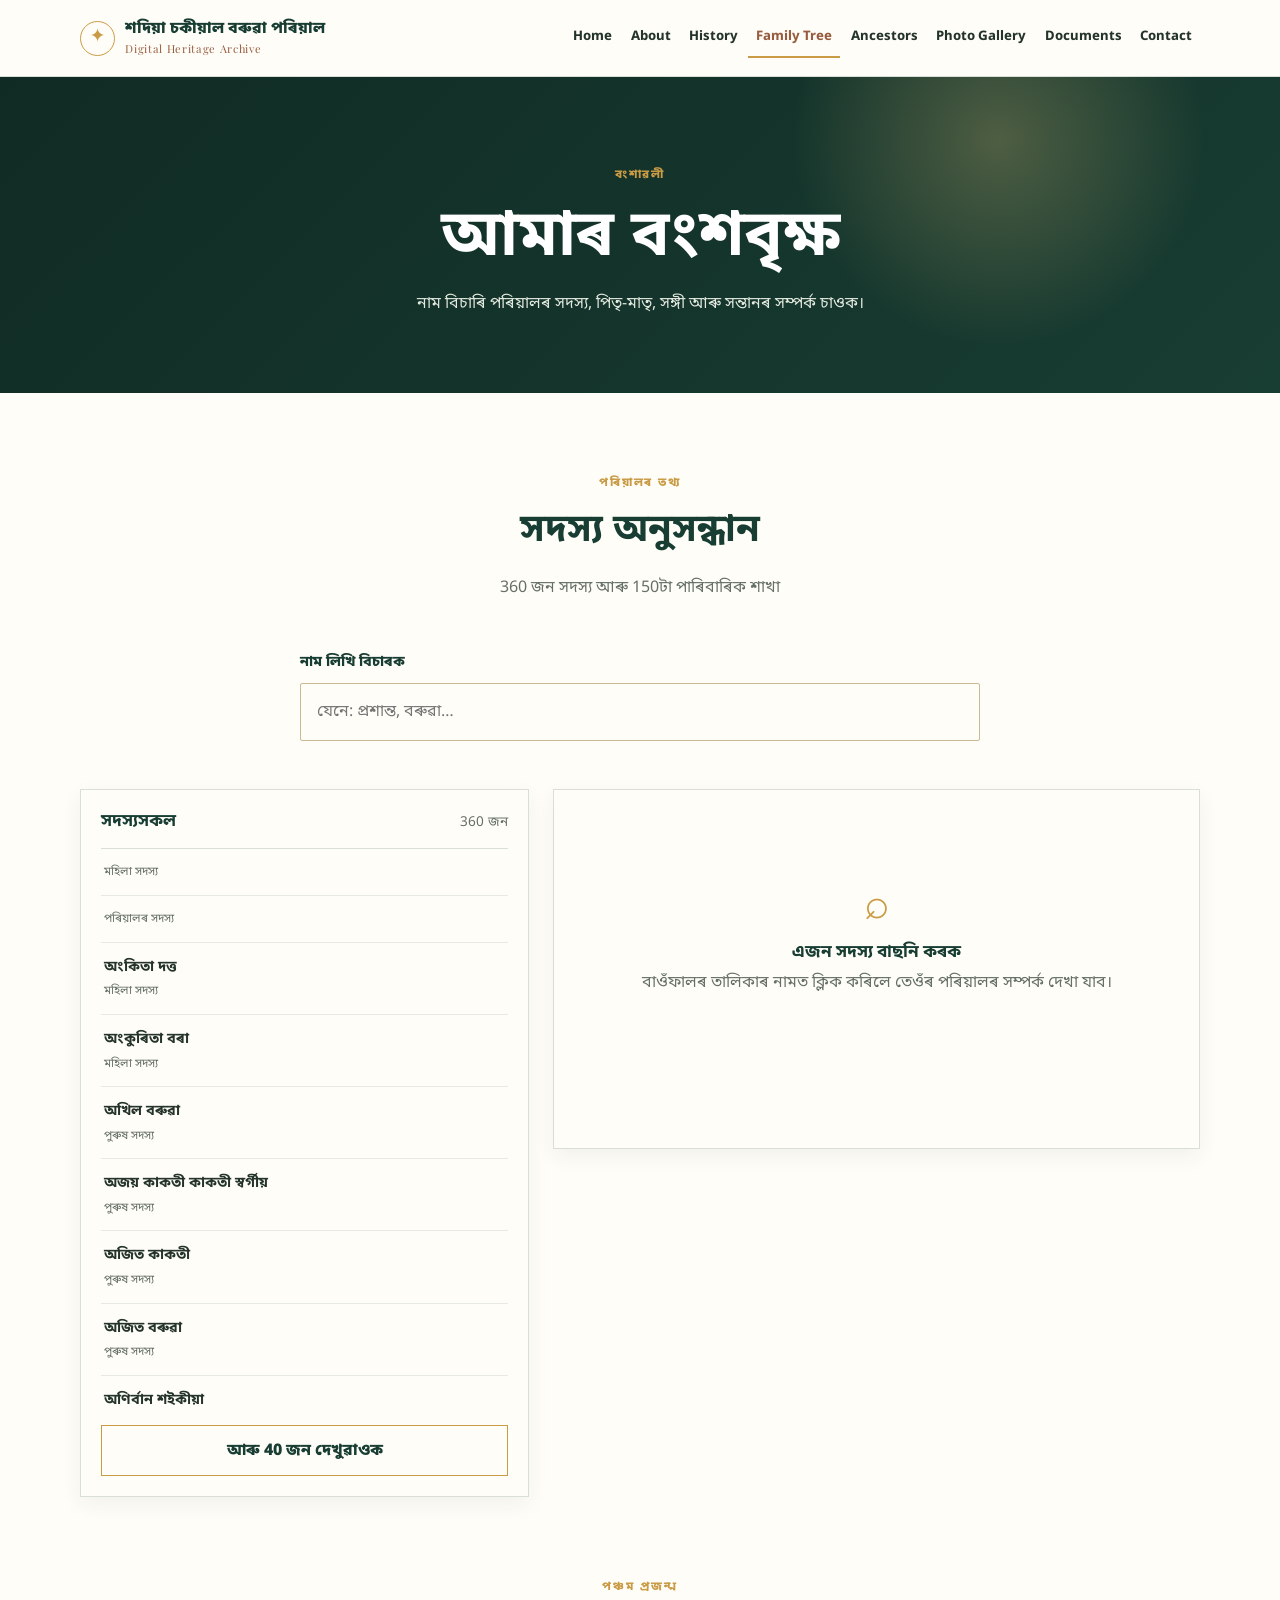
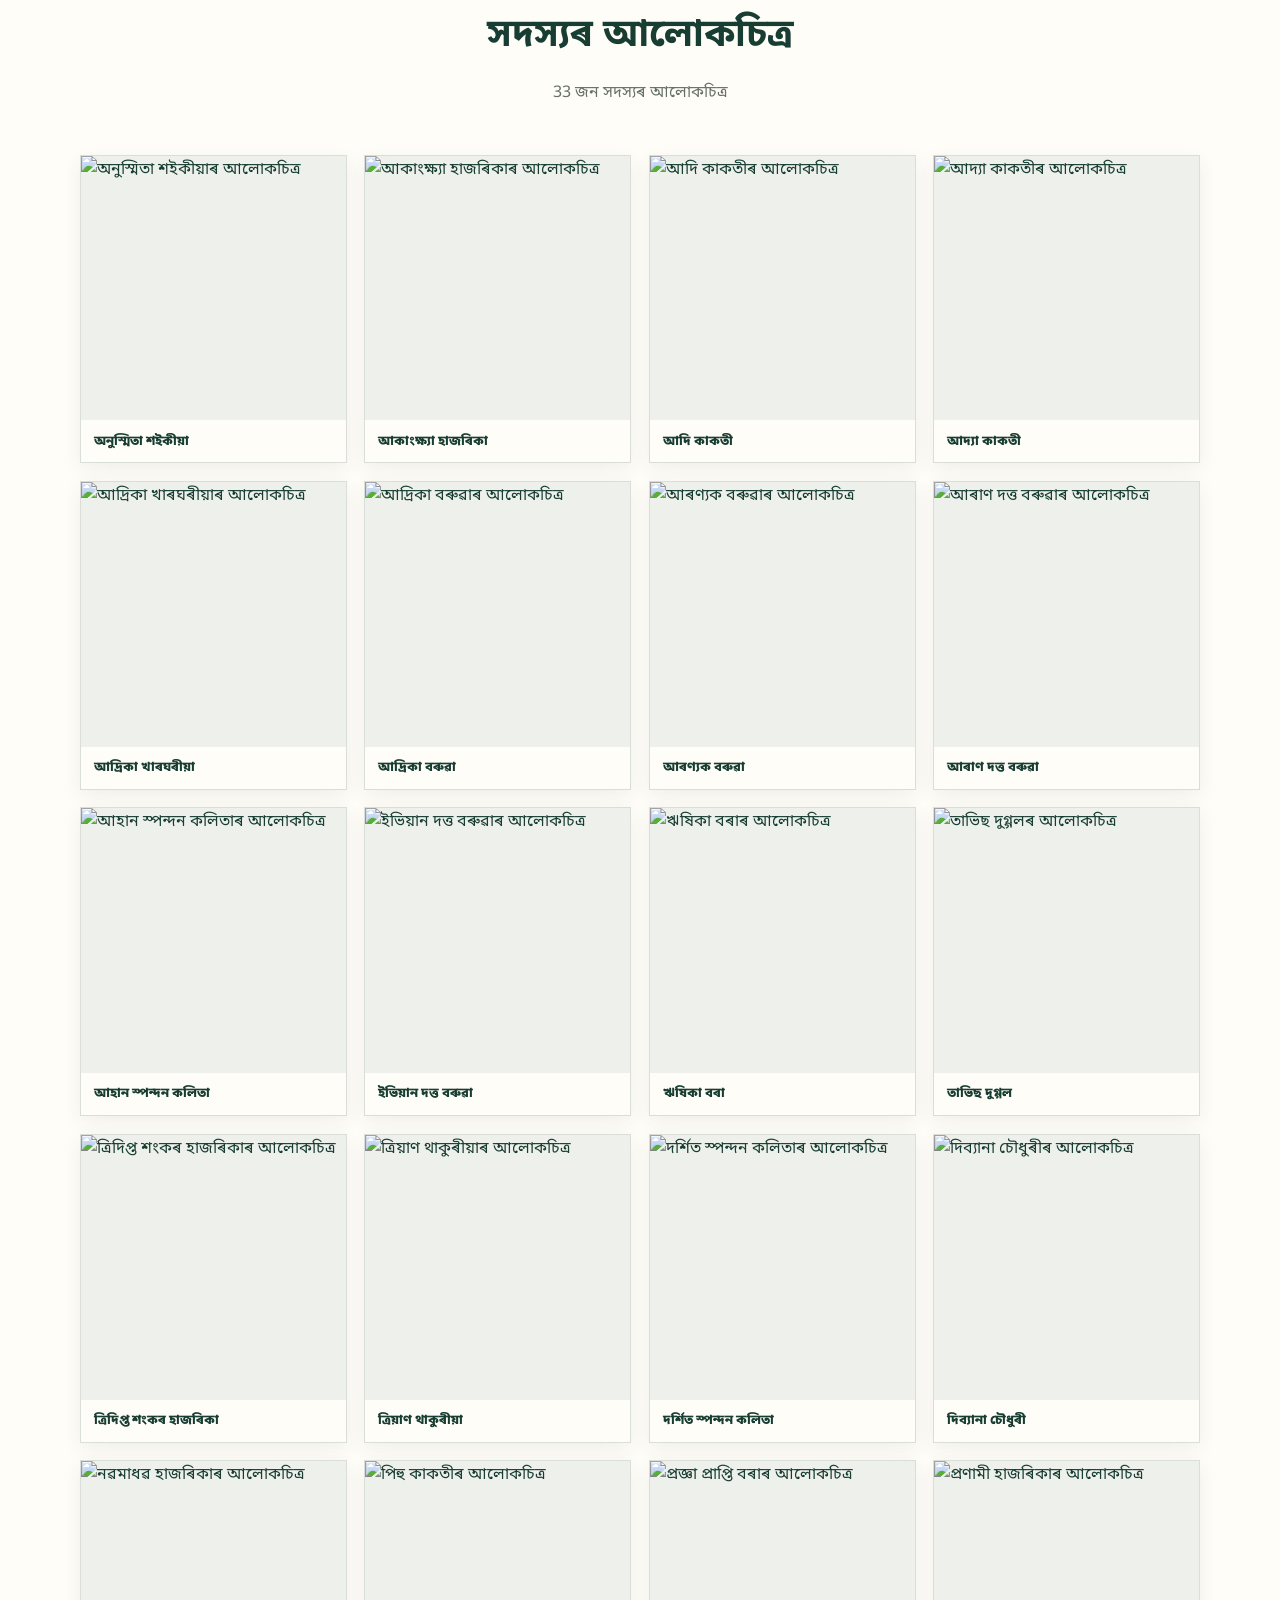
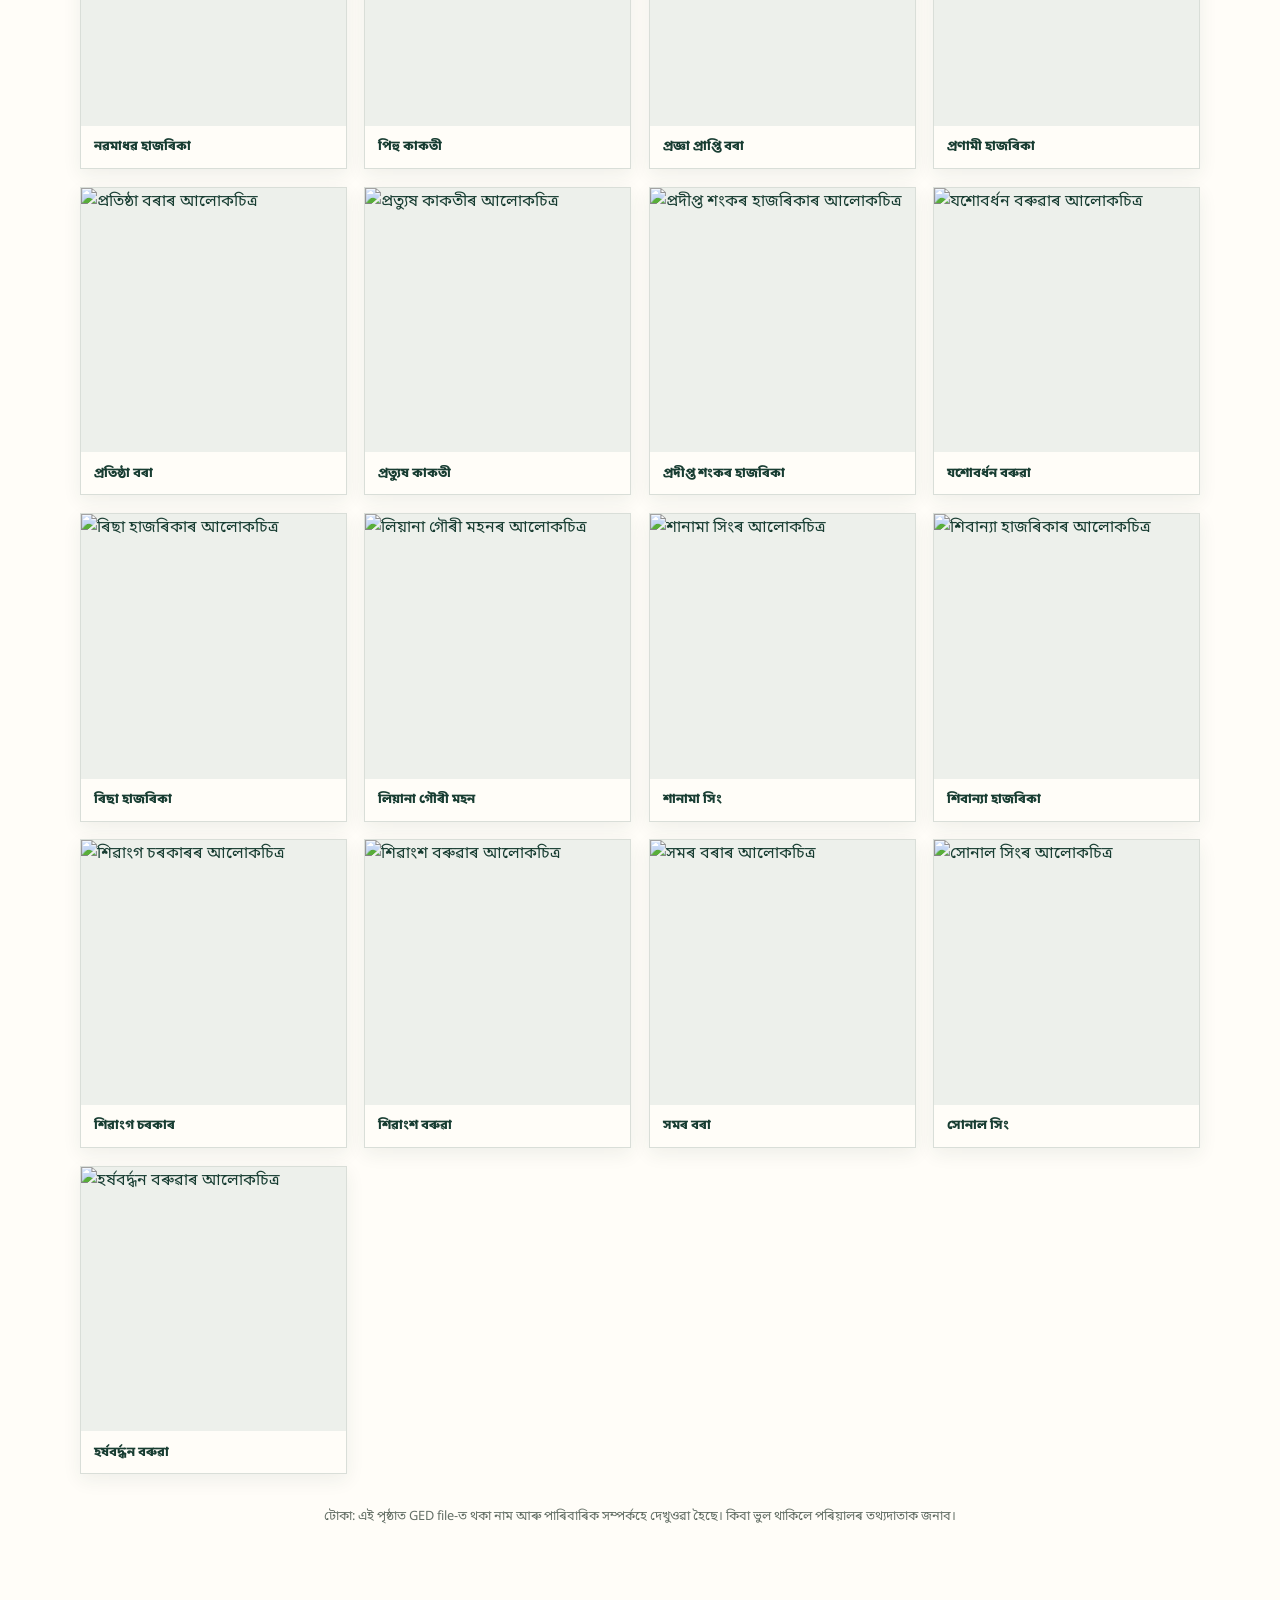
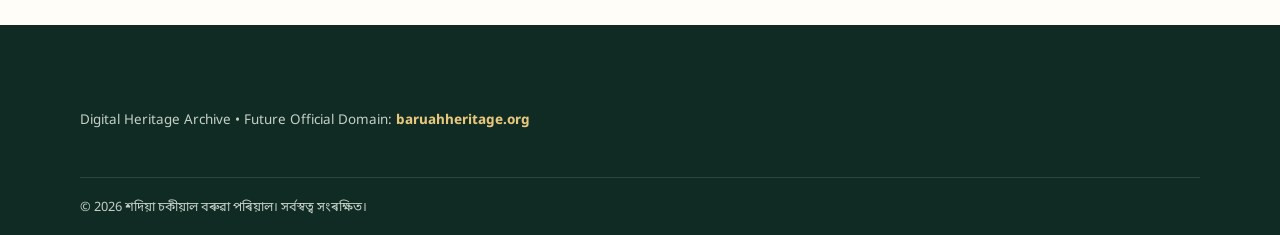
==== commit b78b617e: "Add files via upload" ====
--- a/family-tree.html
+++ b/family-tree.html
@@ -14,7 +14,7 @@
   <header class="site-header"><div class="header-inner container">
     <a class="brand" href="index.html"><span class="brand-mark" aria-hidden="true">✦</span><span><strong>শদিয়া চকীয়াল বৰুৱা পৰিয়াল</strong><small>Digital Heritage Archive</small></span></a>
     <button class="nav-toggle" type="button" aria-expanded="false" aria-controls="site-navigation"><span class="sr-only">মেনু খোলক</span><span aria-hidden="true">☰</span></button>
-    <nav id="site-navigation" class="site-nav" aria-label="প্ৰধান নেভিগেচন"><a href="index.html">Home</a><a href="index.html#about">About</a><a href="index.html#history">History</a><a class="active" href="family-tree.html">Family Tree</a><a href="index.html#ancestors">Ancestors</a><a href="index.html#gallery">Photo Gallery</a><a href="index.html#documents">Documents</a><a href="index.html#contact">Contact</a></nav>
+    <nav id="site-navigation" class="site-nav" aria-label="প্ৰধান নেভিগেচন"><a href="index.html">Home</a><a href="index.html#about">About</a><a href="index.html#history">History</a><a class="active" href="family-tree.html">Family Tree</a><a href="index.html#ancestors">Ancestors</a><a href="#fifth-generation-gallery">Photo Gallery</a><a href="index.html#documents">Documents</a><a href="index.html#contact">Contact</a></nav>
   </div></header>
   <main id="main-content">
     <section class="page-banner" aria-labelledby="page-title"><div class="container"><p class="eyebrow">বংশাৱলী</p><h1 id="page-title">আমাৰ বংশবৃক্ষ</h1><p>নাম বিচাৰি পৰিয়ালৰ সদস্য, পিতৃ-মাতৃ, সঙ্গী আৰু সন্তানৰ সম্পৰ্ক চাওক।</p></div></section>
@@ -25,6 +25,10 @@
         <section class="member-panel" aria-labelledby="member-list-title"><div class="panel-title"><h3 id="member-list-title">সদস্যসকল</h3><span id="result-count"></span></div><div id="family-list" class="family-list" aria-live="polite"></div><button id="more-results" class="more-results" type="button" hidden>আৰু নাম দেখুৱাওক</button></section>
         <aside id="person-detail" class="person-detail" aria-live="polite"><div class="detail-empty"><span aria-hidden="true">⌕</span><h3>এজন সদস্য বাছনি কৰক</h3><p>বাওঁফালৰ তালিকাৰ নামত ক্লিক কৰিলে তেওঁৰ পৰিয়ালৰ সম্পৰ্ক দেখা যাব।</p></div></aside>
       </div>
+      <section id="fifth-generation-gallery" class="generation-gallery" aria-labelledby="generation-gallery-title">
+        <div class="section-heading centered"><p class="eyebrow">পঞ্চম প্ৰজন্ম</p><h2 id="generation-gallery-title">সদস্যৰ আলোকচিত্ৰ</h2><p id="gallery-count">আলোকচিত্ৰ লোড কৰা হৈছে…</p></div>
+        <div id="generation-gallery-grid" class="generation-gallery-grid"></div>
+      </section>
       <p class="privacy-note">টোকা: এই পৃষ্ঠাত GED file-ত থকা নাম আৰু পাৰিবাৰিক সম্পৰ্কহে দেখুওৱা হৈছে। কিবা ভুল থাকিলে পৰিয়ালৰ তথ্যদাতাক জনাব।</p>
     </section>
   </main>
@@ -35,7 +39,7 @@
       const data = window.FAMILY_DATA || { people: [], families: [] };
       const people = new Map(data.people.map(person => [person.id, person]));
       const families = new Map(data.families.map(family => [family.id, family]));
-      const search = document.querySelector('#member-search'); const list = document.querySelector('#family-list'); const detail = document.querySelector('#person-detail'); const resultCount = document.querySelector('#result-count'); const more = document.querySelector('#more-results');
+      const search = document.querySelector('#member-search'); const list = document.querySelector('#family-list'); const detail = document.querySelector('#person-detail'); const resultCount = document.querySelector('#result-count'); const more = document.querySelector('#more-results'); const gallery = document.querySelector('#generation-gallery-grid'); const galleryCount = document.querySelector('#gallery-count');
       let matches = data.people.slice().sort((a,b) => a.name.localeCompare(b.name, 'as')); let visible = 40;
       document.querySelector('#member-count').textContent = `${data.people.length} জন সদস্য আৰু ${data.families.length}টা পাৰিবাৰিক শাখা`;
       const button = (person, label) => { const el = document.createElement('button'); el.type = 'button'; el.className = 'relation-link'; el.textContent = label || person.name; el.addEventListener('click', () => showPerson(person.id)); return el; };
@@ -43,6 +47,7 @@
       function showPerson(id) {
         const person = people.get(id); if (!person) return; detail.replaceChildren();
         const heading = document.createElement('div'); heading.className = 'detail-heading'; const badge = document.createElement('span'); badge.className = `person-badge ${person.sex === 'F' ? 'female' : 'male'}`; badge.textContent = person.sex === 'F' ? 'ম' : person.sex === 'M' ? 'পু' : '•'; const title = document.createElement('div'); const h3 = document.createElement('h3'); h3.textContent = person.name; const p = document.createElement('p'); p.textContent = 'GED বংশাৱলী record'; title.append(h3,p); heading.append(badge,title); detail.append(heading);
+        if (person.photo) { const portrait = document.createElement('img'); portrait.className = 'person-portrait'; portrait.src = person.photo; portrait.alt = `${person.name}ৰ আলোকচিত্ৰ`; portrait.loading = 'lazy'; detail.append(portrait); }
         const parentFamily = families.get(person.parentFamily); if (parentFamily) { const parents = [parentFamily.husband,parentFamily.wife].filter(Boolean).map(parentId => people.get(parentId)).filter(Boolean); const parentSection = section('পিতৃ-মাতৃ', parents); if (parentSection) detail.append(parentSection); const siblings = parentFamily.children.filter(childId => childId !== person.id).map(childId => people.get(childId)).filter(Boolean); const siblingSection = section('সহোদৰ ভাই-ভনী', siblings); if (siblingSection) detail.append(siblingSection); }
         const spouses = []; const children = []; person.spouseFamilies.forEach(familyId => { const family = families.get(familyId); if (!family) return; const partnerId = family.husband === person.id ? family.wife : family.husband; if (partnerId && people.has(partnerId)) spouses.push(people.get(partnerId)); family.children.forEach(childId => { if (people.has(childId)) children.push(people.get(childId)); }); });
         const spouseSection = section('সঙ্গী', spouses); if (spouseSection) detail.append(spouseSection); const childSection = section('সন্তান', children); if (childSection) detail.append(childSection);
@@ -50,8 +55,9 @@
         document.querySelectorAll('.member-button').forEach(item => item.classList.toggle('selected', item.dataset.id === id));
       }
       function renderList() { list.replaceChildren(); const shown = matches.slice(0, visible); shown.forEach(person => { const item = document.createElement('button'); item.type = 'button'; item.className = 'member-button'; item.dataset.id = person.id; const name = document.createElement('strong'); name.textContent = person.name; const descriptor = document.createElement('span'); descriptor.textContent = person.sex === 'F' ? 'মহিলা সদস্য' : person.sex === 'M' ? 'পুৰুষ সদস্য' : 'পৰিয়ালৰ সদস্য'; item.append(name,descriptor); item.addEventListener('click', () => showPerson(person.id)); list.append(item); }); resultCount.textContent = `${matches.length} জন`; more.hidden = visible >= matches.length; more.textContent = `আৰু ${Math.min(40, matches.length - visible)} জন দেখুৱাওক`; }
+      function renderGallery() { const seenPortraits = new Set(); const portraits = data.people.filter(person => person.photo && !seenPortraits.has(`${person.name}|${person.photo}`) && (seenPortraits.add(`${person.name}|${person.photo}`) || true)).sort((a,b) => a.name.localeCompare(b.name, 'as')); gallery.replaceChildren(); portraits.forEach(person => { const card = document.createElement('button'); card.type = 'button'; card.className = 'generation-photo-card'; const image = document.createElement('img'); image.src = person.photo; image.alt = `${person.name}ৰ আলোকচিত্ৰ`; image.loading = 'lazy'; const name = document.createElement('span'); name.textContent = person.name; card.append(image, name); card.addEventListener('click', () => { showPerson(person.id); document.querySelector('#directory-title').scrollIntoView({ behavior: 'smooth', block: 'start' }); }); gallery.append(card); }); galleryCount.textContent = `${portraits.length} জন সদস্যৰ আলোকচিত্ৰ`; }
       search.addEventListener('input', () => { const query = search.value.trim().toLocaleLowerCase(); matches = data.people.filter(person => person.name.toLocaleLowerCase().includes(query)).sort((a,b) => a.name.localeCompare(b.name, 'as')); visible = 40; renderList(); });
-      more.addEventListener('click', () => { visible += 40; renderList(); }); renderList();
+      more.addEventListener('click', () => { visible += 40; renderList(); }); renderList(); renderGallery();
       const toggle = document.querySelector('.nav-toggle'); const nav = document.querySelector('.site-nav'); toggle.addEventListener('click', () => { const open = toggle.getAttribute('aria-expanded') === 'true'; toggle.setAttribute('aria-expanded', String(!open)); nav.classList.toggle('is-open', !open); });
       document.querySelector('#current-year').textContent = new Date().getFullYear();
     })();
--- a/style.css
+++ b/style.css
@@ -34,4 +34,8 @@
 .family-directory { padding-top:5rem; } .search-box { max-width:680px; margin:2.3rem auto 3rem; } .search-box label { display:block; margin-bottom:.45rem; color:var(--forest); font-size:.9rem; font-weight:800; } .search-box input { width:100%; padding:.9rem 1rem; color:var(--ink); background:#fffdf8; border:1px solid #c8b993; border-radius:2px; font:inherit; outline-offset:3px; } .search-box input:focus { border-color:var(--gold); }
 .directory-layout { display:grid; grid-template-columns:minmax(270px,.82fr) minmax(0,1.18fr); gap:1.5rem; align-items:start; } .member-panel,.person-detail { border:1px solid var(--line); background:#fffdf8; box-shadow:0 7px 20px rgba(23,51,42,.06); } .member-panel { padding:1.25rem; } .panel-title { display:flex; justify-content:space-between; align-items:baseline; gap:.5rem; padding-bottom:.75rem; border-bottom:1px solid var(--line); } .panel-title h3 { margin:0; } .panel-title span { color:var(--muted); font-size:.85rem; } .family-list { display:grid; max-height:560px; overflow:auto; } .member-button { display:block; width:100%; padding:.75rem .2rem; color:var(--ink); background:none; border:0; border-bottom:1px solid rgba(24,61,50,.1); cursor:pointer; font:inherit; text-align:left; } .member-button:hover,.member-button.selected { color:var(--clay); background:#faf1df; } .member-button strong,.member-button span { display:block; } .member-button strong { font-size:.91rem; } .member-button span { margin-top:.08rem; color:var(--muted); font-size:.73rem; } .more-results { width:100%; margin-top:1rem; padding:.66rem; color:var(--forest); background:transparent; border:1px solid var(--gold); font:inherit; font-weight:800; cursor:pointer; }
 .person-detail { min-height:360px; padding:2rem; } .detail-empty { padding:4rem 1rem; color:var(--muted); text-align:center; } .detail-empty > span { display:block; margin-bottom:.5rem; color:var(--gold); font-size:2.7rem; line-height:1; } .detail-empty h3 { margin-bottom:.3rem; } .detail-empty p { margin:0; } .detail-heading { display:flex; align-items:center; gap:1rem; padding-bottom:1.25rem; border-bottom:1px solid var(--line); } .person-badge { display:grid; width:43px; height:43px; place-items:center; color:var(--forest); background:#f5ead4; border:1px solid var(--gold); border-radius:50%; font-size:.74rem; font-weight:800; } .person-badge.female { color:#7c3e54; } .detail-heading h3 { margin:0; } .detail-heading p { margin:.05rem 0 0; color:var(--muted); font-size:.8rem; } .person-detail section { padding-top:1.25rem; } .person-detail h4 { margin:0 0 .55rem; color:var(--clay); font-size:.86rem; } .relation-links { display:flex; flex-wrap:wrap; gap:.45rem; } .relation-link { padding:.43rem .65rem; color:var(--forest); background:#f8f1e3; border:1px solid #dec490; border-radius:2px; cursor:pointer; font:inherit; font-size:.85rem; } .relation-link:hover { background:#f0dfbd; } .no-relations { color:var(--muted); } .privacy-note { max-width:820px; margin:2rem auto 0; color:var(--muted); font-size:.8rem; text-align:center; }
+.person-portrait { display:block; width:min(100%, 310px); max-height:340px; margin:1.5rem 0 0; border:1px solid var(--line); object-fit:cover; }
+.generation-gallery { padding-top:5rem; } .generation-gallery-grid { display:grid; grid-template-columns:repeat(4,minmax(0,1fr)); gap:1.1rem; } .generation-photo-card { display:block; padding:0; overflow:hidden; color:var(--forest); background:#fffdf8; border:1px solid var(--line); cursor:pointer; font:inherit; text-align:left; box-shadow:0 6px 18px rgba(23,51,42,.07); } .generation-photo-card:hover { transform:translateY(-3px); box-shadow:0 10px 24px rgba(23,51,42,.13); } .generation-photo-card img { display:block; width:100%; aspect-ratio:1/1; object-fit:cover; background:#edf0eb; } .generation-photo-card span { display:block; min-height:3.2em; padding:.7rem .8rem; font-size:.82rem; font-weight:800; line-height:1.45; }
+@media (max-width:900px) { .generation-gallery-grid { grid-template-columns:repeat(3,minmax(0,1fr)); } }
 @media (max-width:720px) { .directory-layout { grid-template-columns:1fr; } .family-list { max-height:360px; } .person-detail { min-height:250px; padding:1.4rem; } .page-banner { padding:4.3rem 0 3.7rem; } }
+@media (max-width:520px) { .generation-gallery-grid { grid-template-columns:repeat(2,minmax(0,1fr)); } }
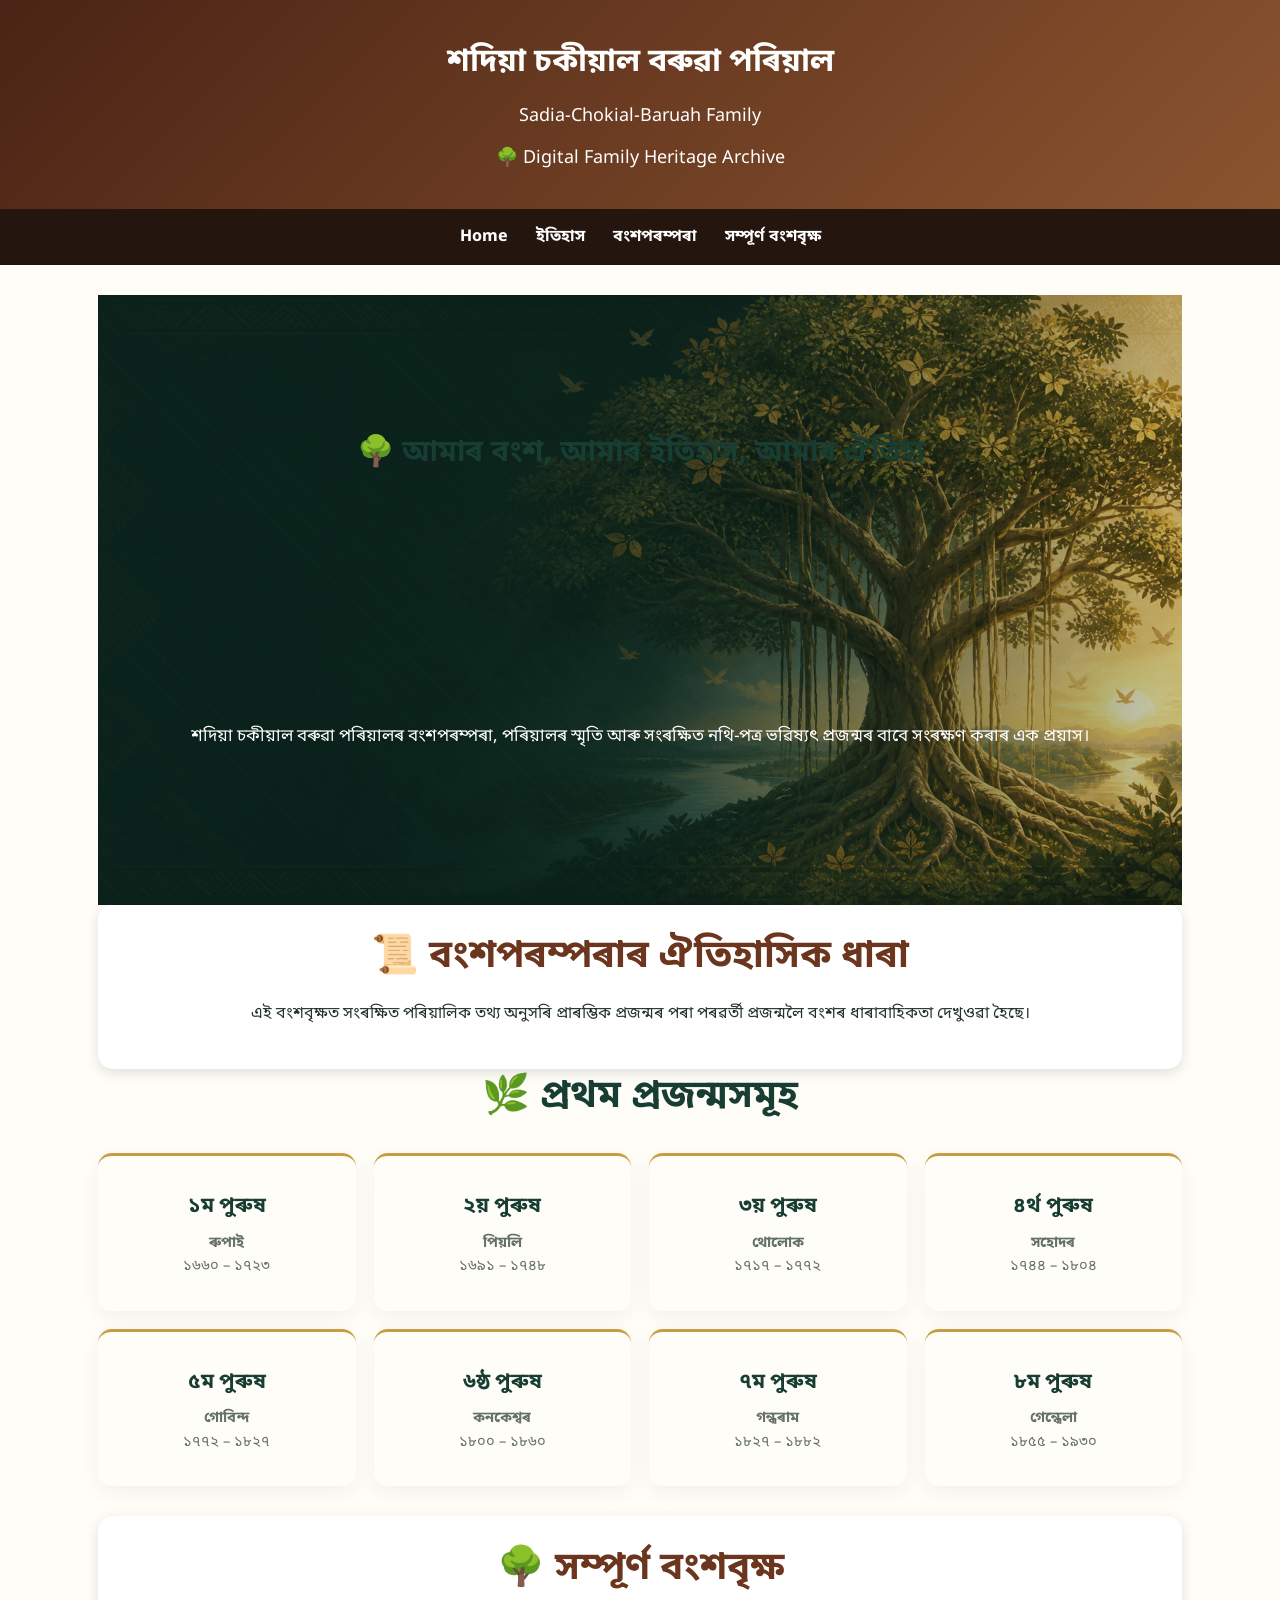
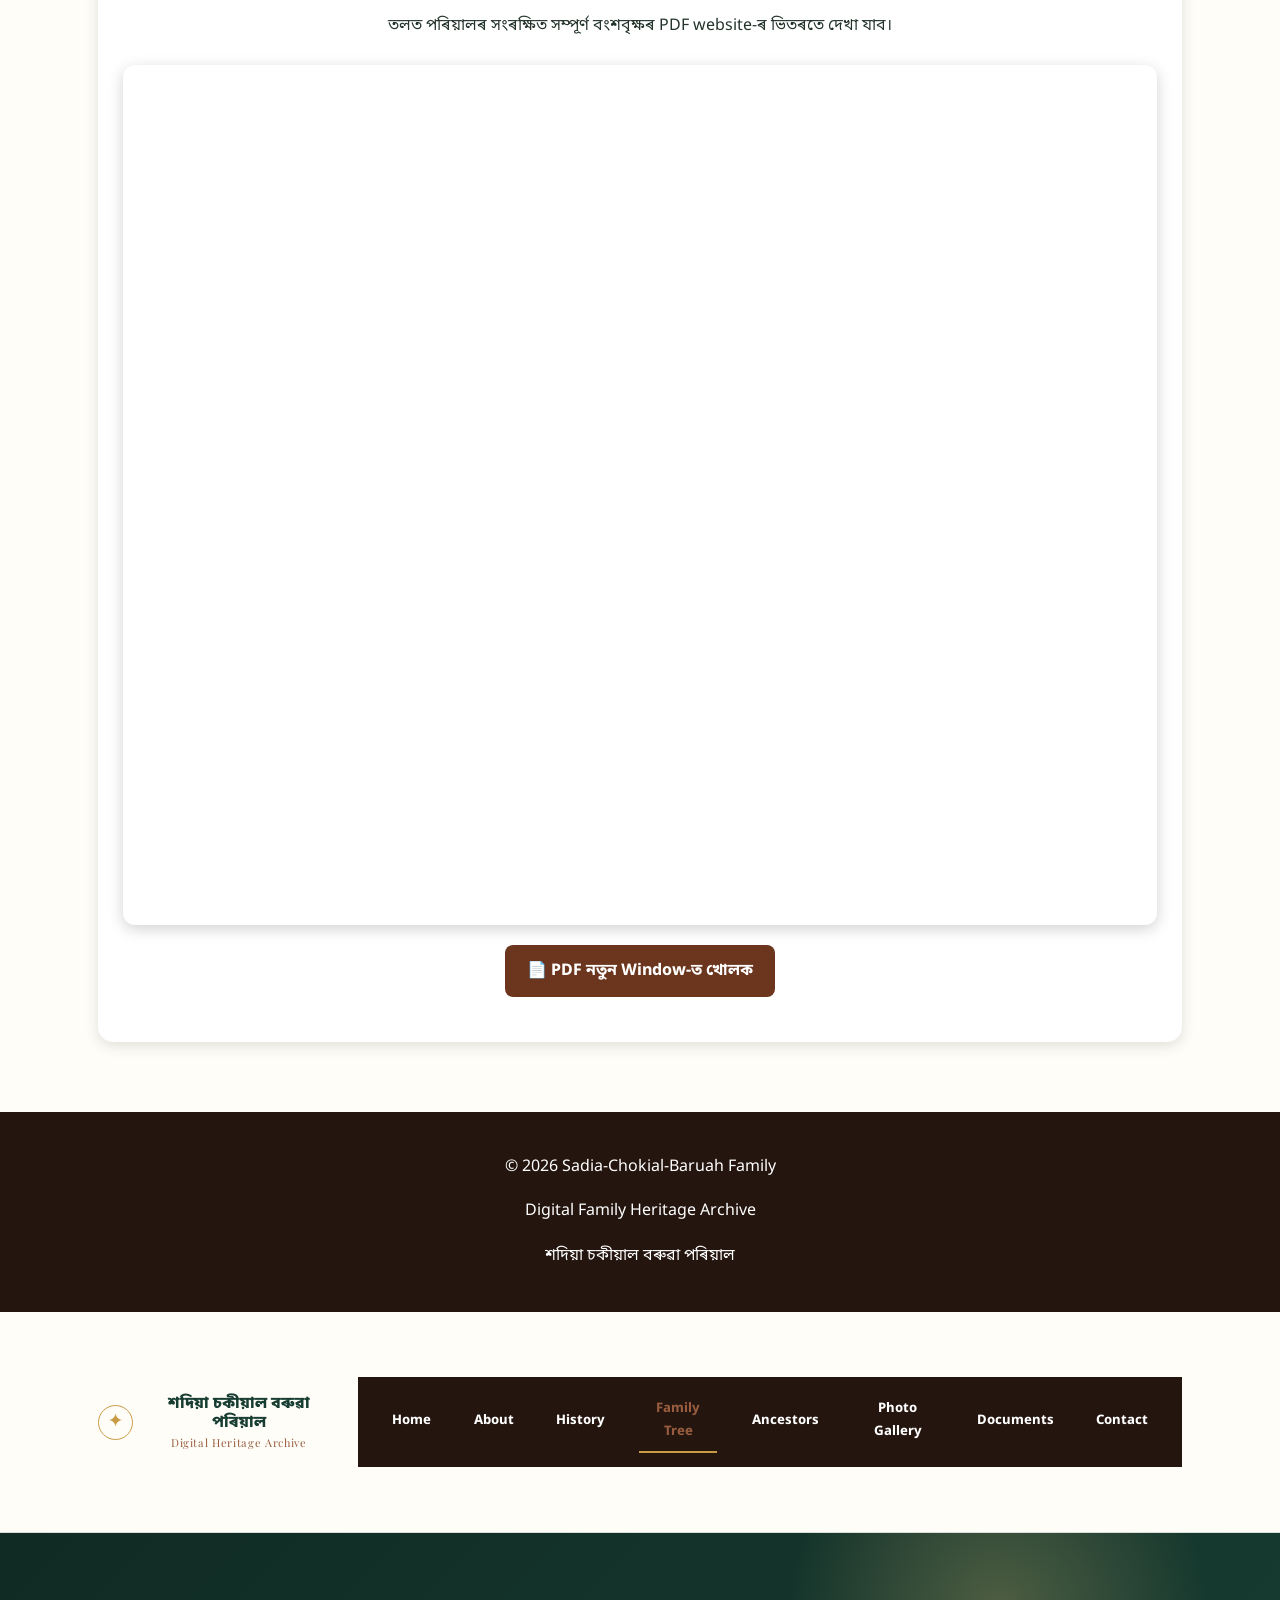
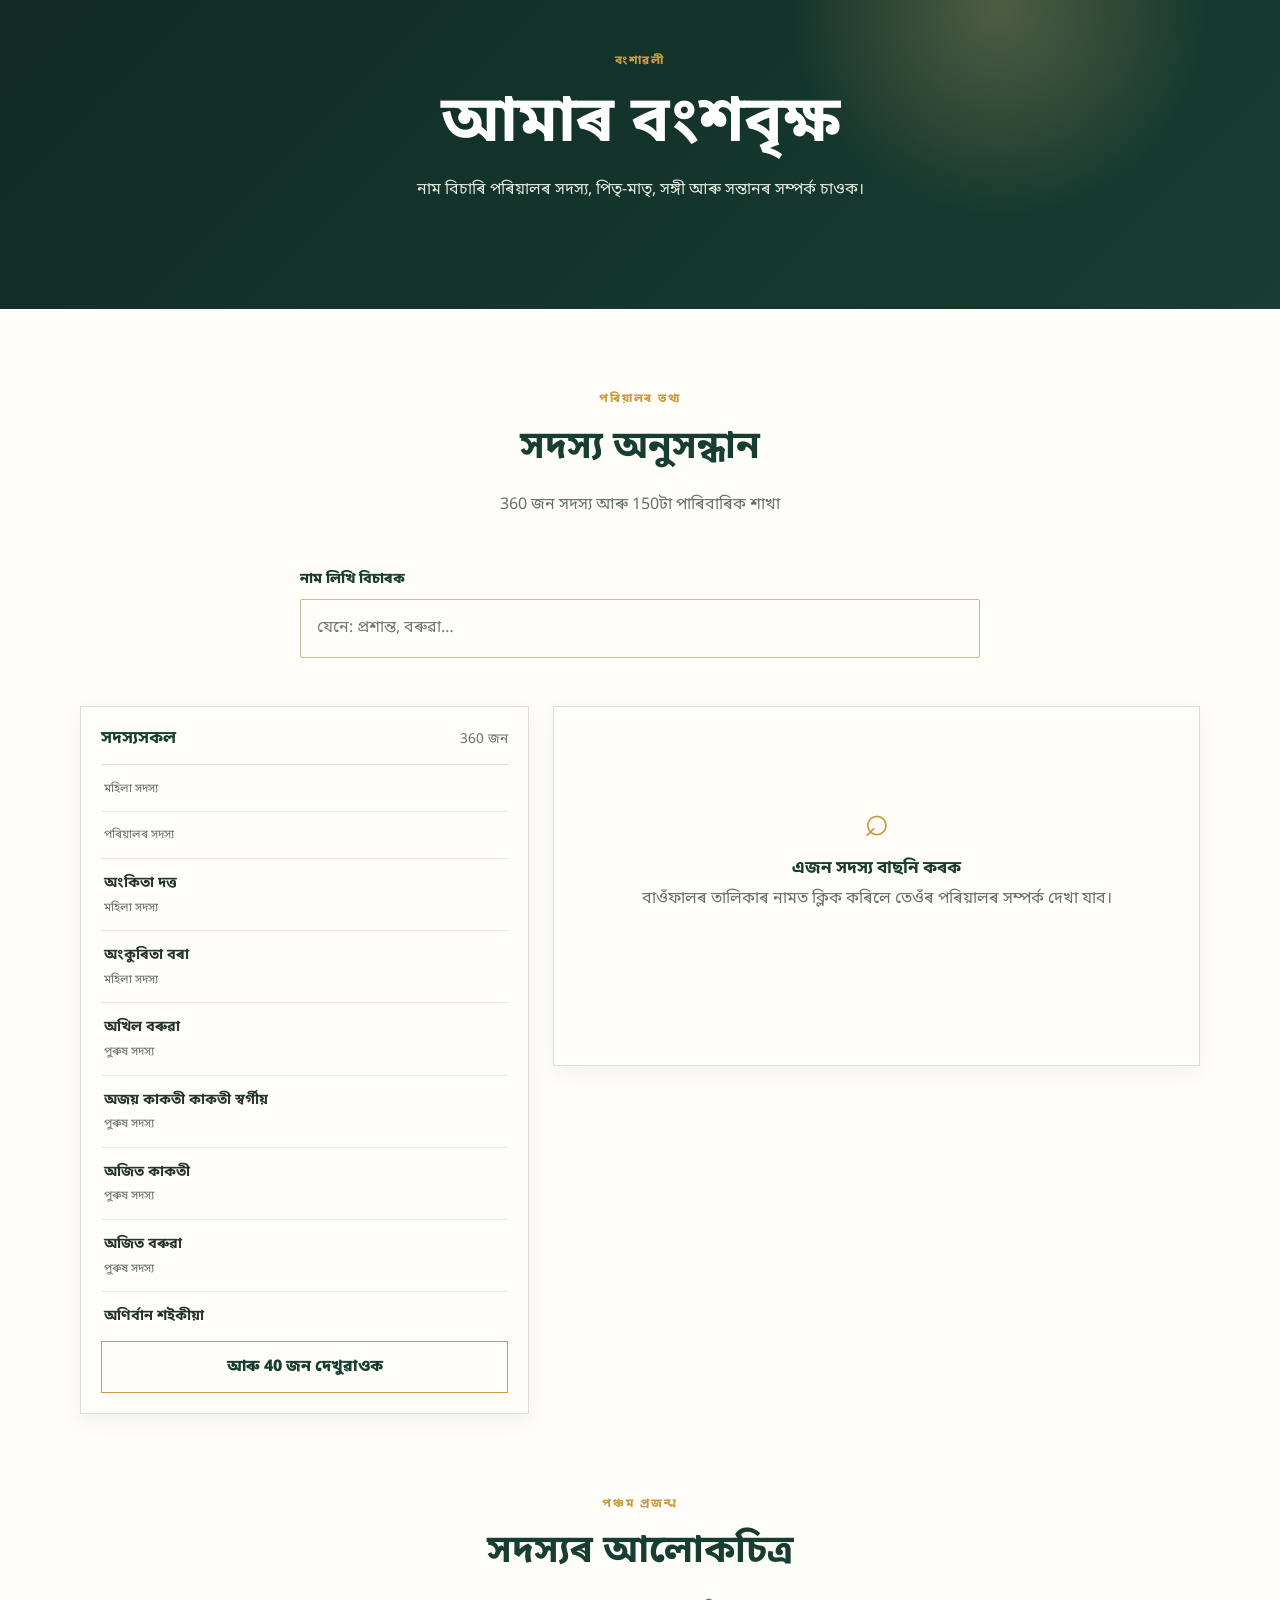
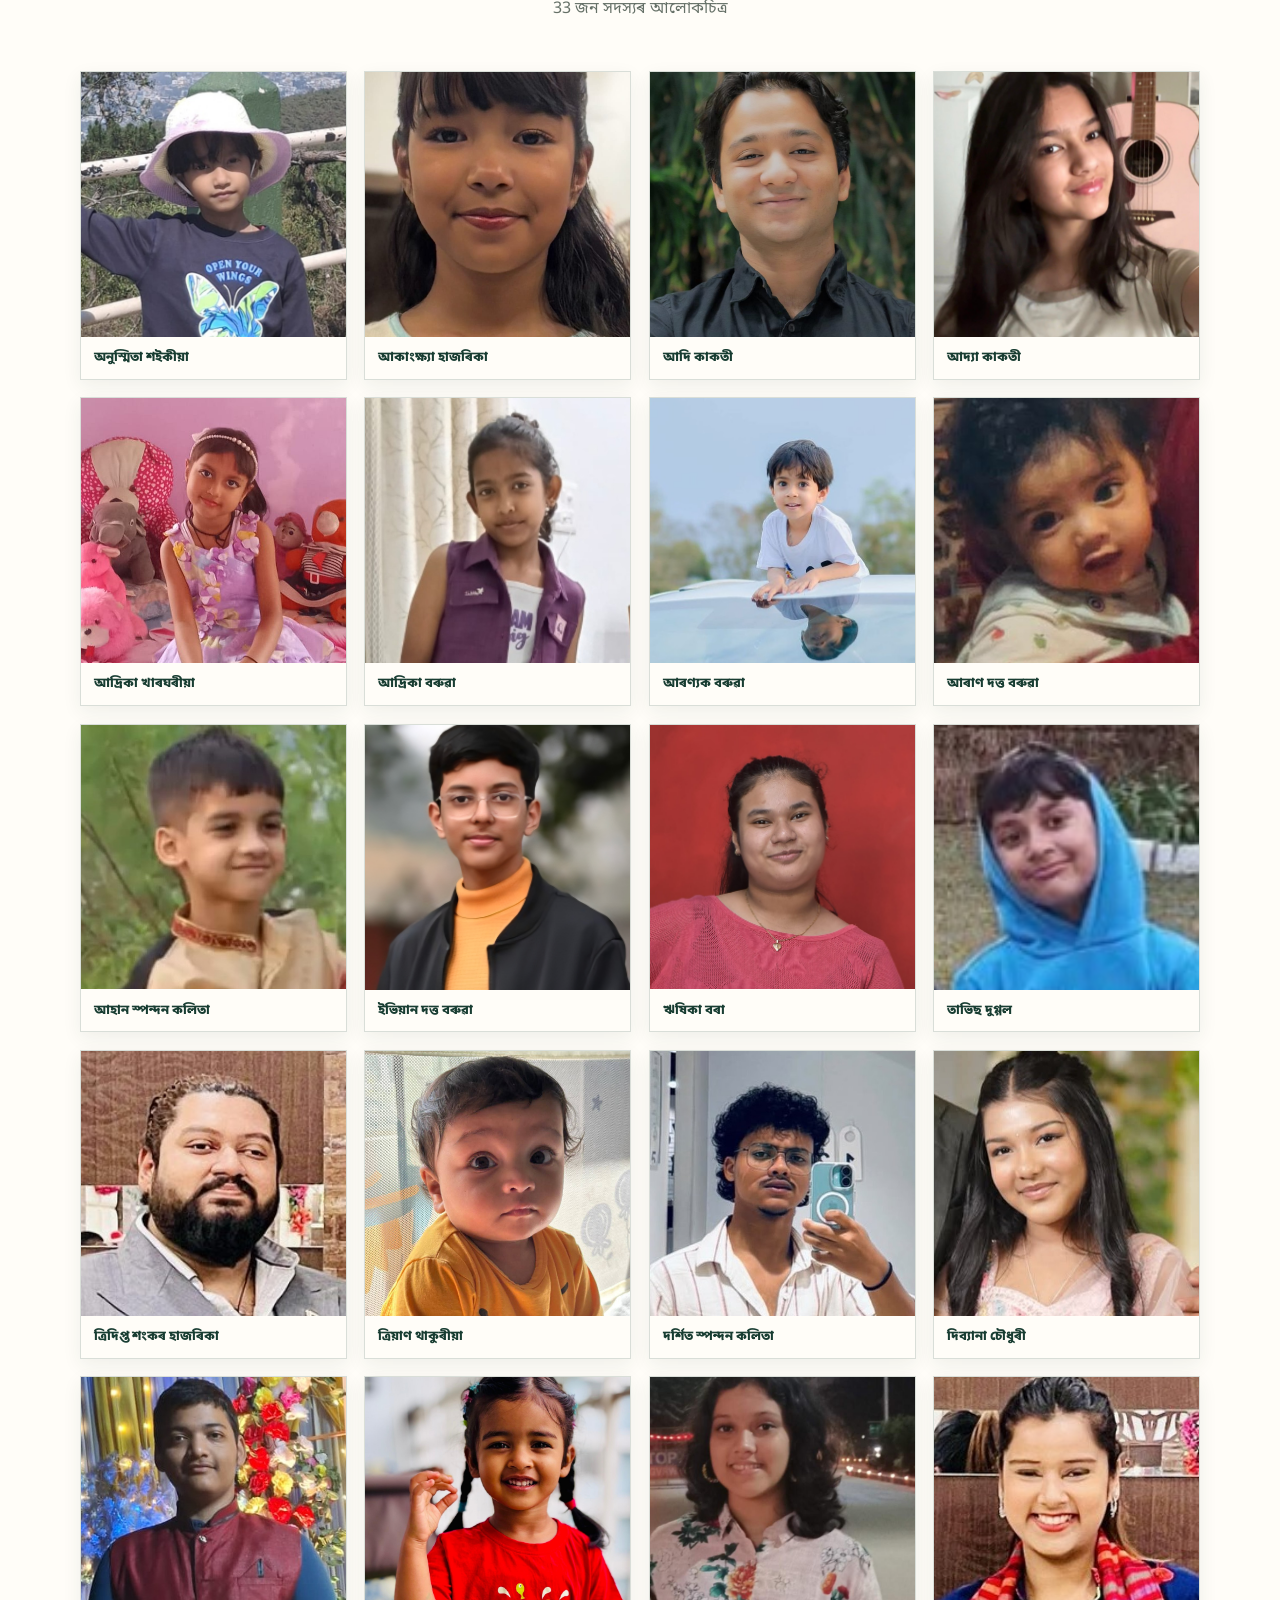
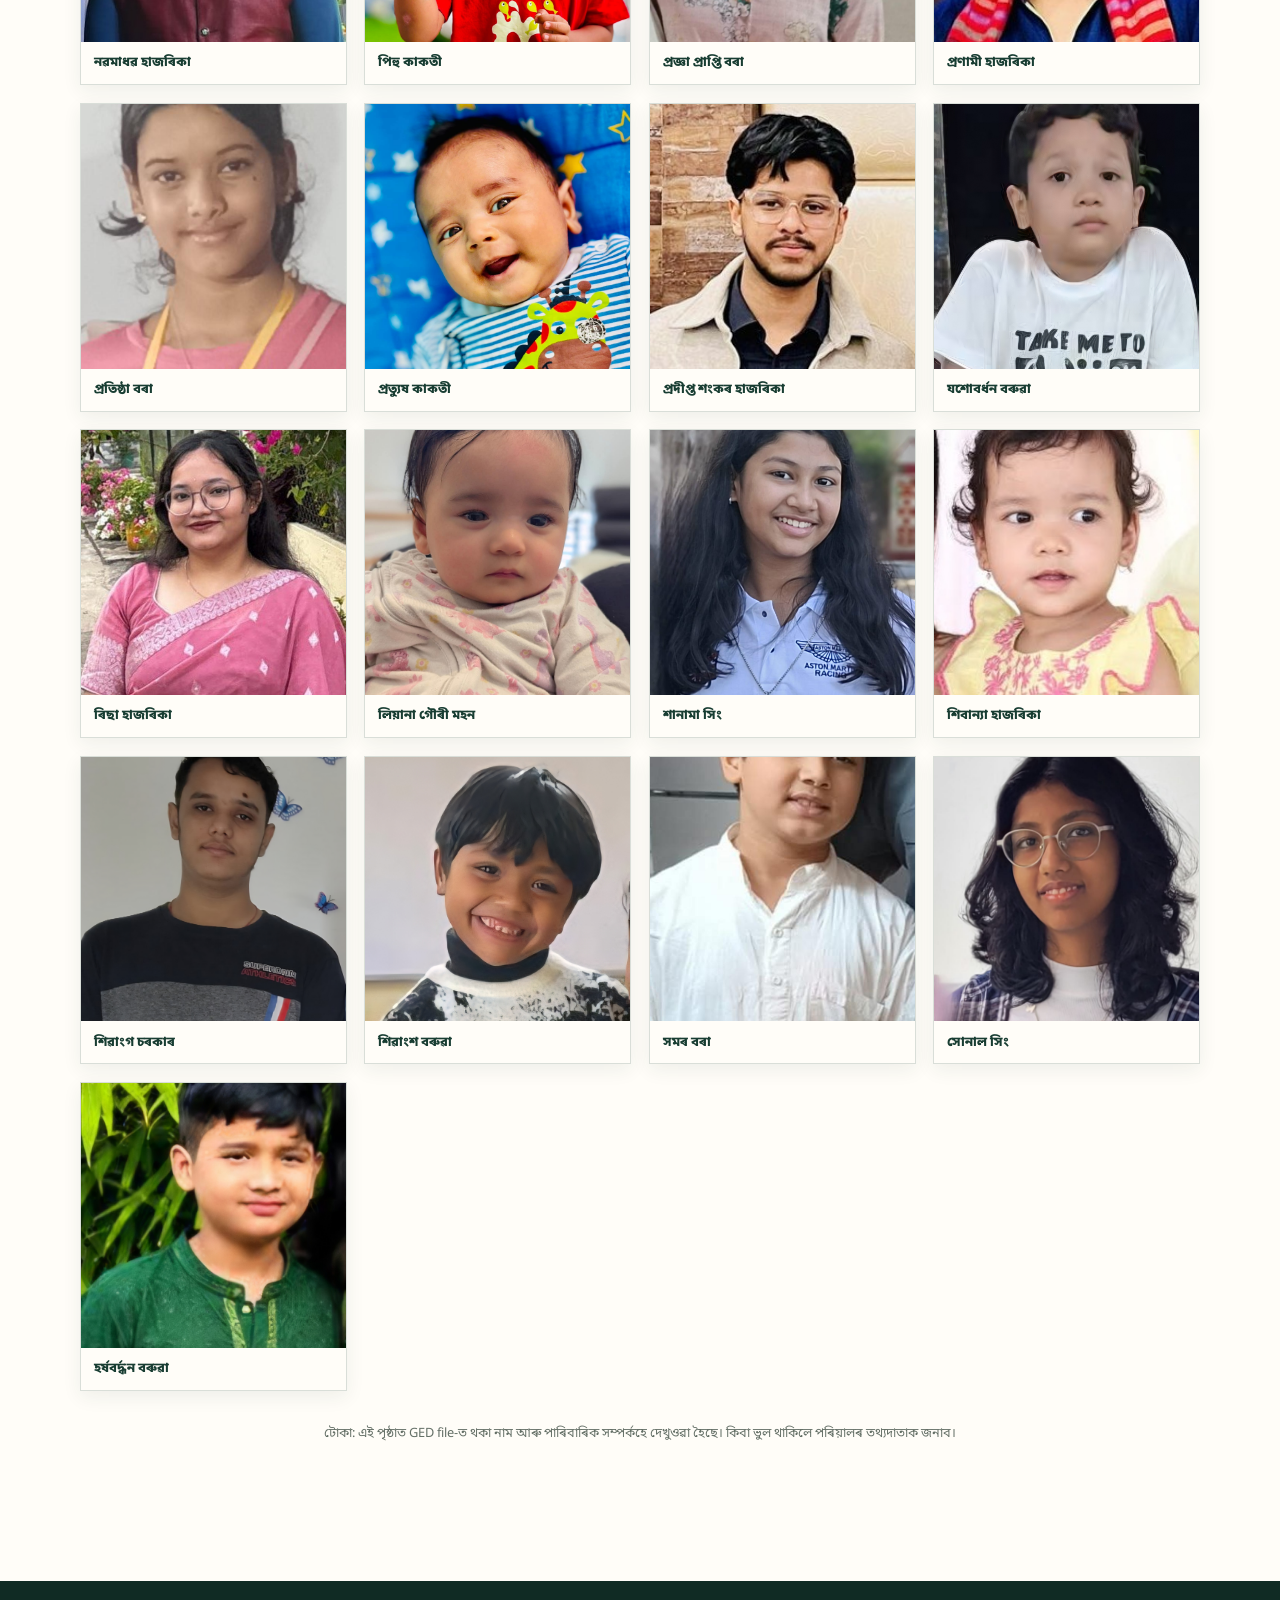
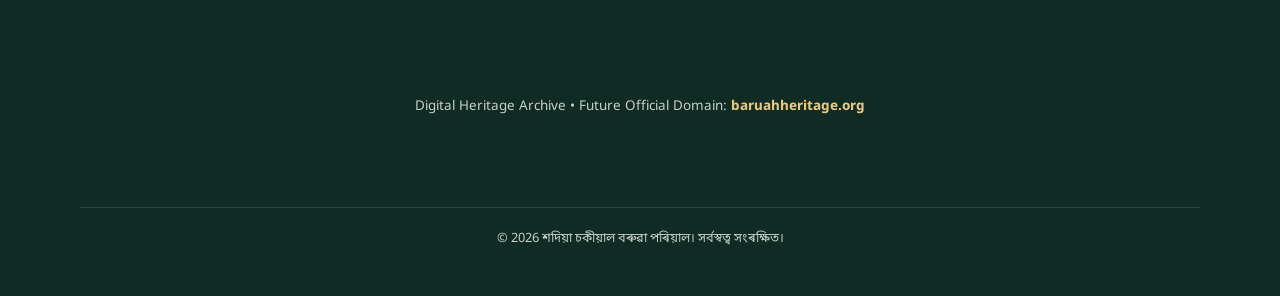
==== commit f44b6e02: "Refactor family-tree.html with improved markup and styles Updated HTML structure and styling for fam" ====
--- a/family-tree.html
+++ b/family-tree.html
@@ -1,4 +1,290 @@
-<!doctype html>
+<!DOCTYPE html>
+<html lang="as">
+<head>
+<meta charset="UTF-8">
+<meta name="viewport" content="width=device-width, initial-scale=1.0">
+
+<title>বংশবৃক্ষ | শদিয়া চকীয়াল বৰুৱা পৰিয়াল</title>
+
+<style>
+body{
+    margin:0;
+    font-family:"Noto Sans Assamese","Noto Sans",sans-serif;
+    background:#f7f3eb;
+    color:#33251b;
+}
+
+header{
+    background:linear-gradient(135deg,#4b2415,#8b542f);
+    color:white;
+    text-align:center;
+    padding:35px 15px;
+}
+
+header h1{
+    margin:0;
+    font-size:32px;
+}
+
+header p{
+    font-size:18px;
+    margin:10px 0 0;
+}
+
+nav{
+    background:#24150f;
+    text-align:center;
+    padding:14px;
+    position:sticky;
+    top:0;
+    z-index:10;
+}
+
+nav a{
+    color:white;
+    text-decoration:none;
+    margin:0 12px;
+    font-weight:bold;
+}
+
+nav a:hover{
+    color:#ffd98a;
+}
+
+.container{
+    max-width:1200px;
+    margin:auto;
+    padding:30px 18px;
+}
+
+.hero{
+    text-align:center;
+    padding:25px 10px;
+}
+
+.hero h2{
+    font-size:30px;
+    margin-bottom:10px;
+}
+
+.hero p{
+    font-size:17px;
+    line-height:1.8;
+}
+
+.generations{
+    display:grid;
+    grid-template-columns:repeat(auto-fit,minmax(220px,1fr));
+    gap:18px;
+    margin:30px 0;
+}
+
+.card{
+    background:white;
+    border-radius:14px;
+    padding:20px;
+    box-shadow:0 4px 14px rgba(0,0,0,.12);
+    text-align:center;
+    border-top:5px solid #8b542f;
+}
+
+.card h3{
+    margin:5px 0 10px;
+    font-size:21px;
+}
+
+.card p{
+    margin:5px;
+    line-height:1.6;
+}
+
+.tree-box{
+    background:white;
+    padding:25px;
+    border-radius:15px;
+    box-shadow:0 4px 14px rgba(0,0,0,.12);
+    text-align:center;
+}
+
+.tree-box h2{
+    color:#6b351e;
+}
+
+.pdf-box{
+    margin-top:25px;
+    border-radius:12px;
+    overflow:hidden;
+    box-shadow:0 4px 15px rgba(0,0,0,.18);
+    background:white;
+}
+
+.pdf-box iframe{
+    width:100%;
+    height:850px;
+    border:0;
+}
+
+.download{
+    display:inline-block;
+    margin:20px;
+    padding:12px 22px;
+    background:#6b351e;
+    color:white;
+    text-decoration:none;
+    border-radius:8px;
+    font-weight:bold;
+}
+
+footer{
+    margin-top:40px;
+    background:#24150f;
+    color:white;
+    text-align:center;
+    padding:25px;
+    line-height:1.8;
+}
+
+@media(max-width:600px){
+    header h1{
+        font-size:25px;
+    }
+
+    nav a{
+        display:inline-block;
+        margin:6px;
+    }
+
+    .pdf-box iframe{
+        height:650px;
+    }
+}
+</style>
+</head>
+
+<body>
+
+<header>
+    <h1>শদিয়া চকীয়াল বৰুৱা পৰিয়াল</h1>
+    <p>Sadia-Chokial-Baruah Family</p>
+    <p>🌳 Digital Family Heritage Archive</p>
+</header>
+
+<nav>
+    <a href="index.html">Home</a>
+    <a href="#history">ইতিহাস</a>
+    <a href="#generations">বংশপৰম্পৰা</a>
+    <a href="#tree">সম্পূৰ্ণ বংশবৃক্ষ</a>
+</nav>
+
+<div class="container">
+
+<section class="hero">
+    <h2>🌳 আমাৰ বংশ, আমাৰ ইতিহাস, আমাৰ ঐতিহ্য</h2>
+    <p>
+        শদিয়া চকীয়াল বৰুৱা পৰিয়ালৰ বংশপৰম্পৰা,
+        পৰিয়ালৰ স্মৃতি আৰু সংৰক্ষিত নথি-পত্ৰ
+        ভৱিষ্যৎ প্ৰজন্মৰ বাবে সংৰক্ষণ কৰাৰ এক প্ৰয়াস।
+    </p>
+</section>
+
+<section id="history" class="tree-box">
+    <h2>📜 বংশপৰম্পৰাৰ ঐতিহাসিক ধাৰা</h2>
+    <p>
+        এই বংশবৃক্ষত সংৰক্ষিত পৰিয়ালিক তথ্য অনুসৰি
+        প্ৰাৰম্ভিক প্ৰজন্মৰ পৰা পৰৱৰ্তী প্ৰজন্মলৈ
+        বংশৰ ধাৰাবাহিকতা দেখুওৱা হৈছে।
+    </p>
+</section>
+
+<section id="generations">
+    <h2 style="text-align:center;">🌿 প্ৰথম প্ৰজন্মসমূহ</h2>
+
+    <div class="generations">
+
+        <div class="card">
+            <h3>১ম পুৰুষ</h3>
+            <p><strong>ৰুপাই</strong></p>
+            <p>১৬৬০ – ১৭২৩</p>
+        </div>
+
+        <div class="card">
+            <h3>২য় পুৰুষ</h3>
+            <p><strong>পিয়লি</strong></p>
+            <p>১৬৯১ – ১৭৪৮</p>
+        </div>
+
+        <div class="card">
+            <h3>৩য় পুৰুষ</h3>
+            <p><strong>থোলোক</strong></p>
+            <p>১৭১৭ – ১৭৭২</p>
+        </div>
+
+        <div class="card">
+            <h3>৪ৰ্থ পুৰুষ</h3>
+            <p><strong>সহোদৰ</strong></p>
+            <p>১৭৪৪ – ১৮০৪</p>
+        </div>
+
+        <div class="card">
+            <h3>৫ম পুৰুষ</h3>
+            <p><strong>গোবিন্দ</strong></p>
+            <p>১৭৭২ – ১৮২৭</p>
+        </div>
+
+        <div class="card">
+            <h3>৬ষ্ঠ পুৰুষ</h3>
+            <p><strong>কনকেশ্বৰ</strong></p>
+            <p>১৮০০ – ১৮৬০</p>
+        </div>
+
+        <div class="card">
+            <h3>৭ম পুৰুষ</h3>
+            <p><strong>গন্ধৰাম</strong></p>
+            <p>১৮২৭ – ১৮৮২</p>
+        </div>
+
+        <div class="card">
+            <h3>৮ম পুৰুষ</h3>
+            <p><strong>গেন্ধেলা</strong></p>
+            <p>১৮৫৫ – ১৯৩০</p>
+        </div>
+
+    </div>
+</section>
+
+<section id="tree" class="tree-box">
+
+    <h2>🌳 সম্পূৰ্ণ বংশবৃক্ষ</h2>
+
+    <p>
+        তলত পৰিয়ালৰ সংৰক্ষিত সম্পূৰ্ণ বংশবৃক্ষৰ PDF
+        website-ৰ ভিতৰতে দেখা যাব।
+    </p>
+
+    <div class="pdf-box">
+        <iframe src="family-tree.pdf"
+                title="Sadia Chokial Baruah Family Tree">
+        </iframe>
+    </div>
+
+    <a class="download"
+       href="family-tree.pdf"
+       target="_blank">
+       📄 PDF নতুন Window-ত খোলক
+    </a>
+
+</section>
+
+</div>
+
+<footer>
+    <p>© 2026 Sadia-Chokial-Baruah Family</p>
+    <p>Digital Family Heritage Archive</p>
+    <p>শদিয়া চকীয়াল বৰুৱা পৰিয়াল</p>
+</footer>
+
+</body>
+</html><!doctype html>
 <html lang="as">
 <head>
   <meta charset="utf-8">
